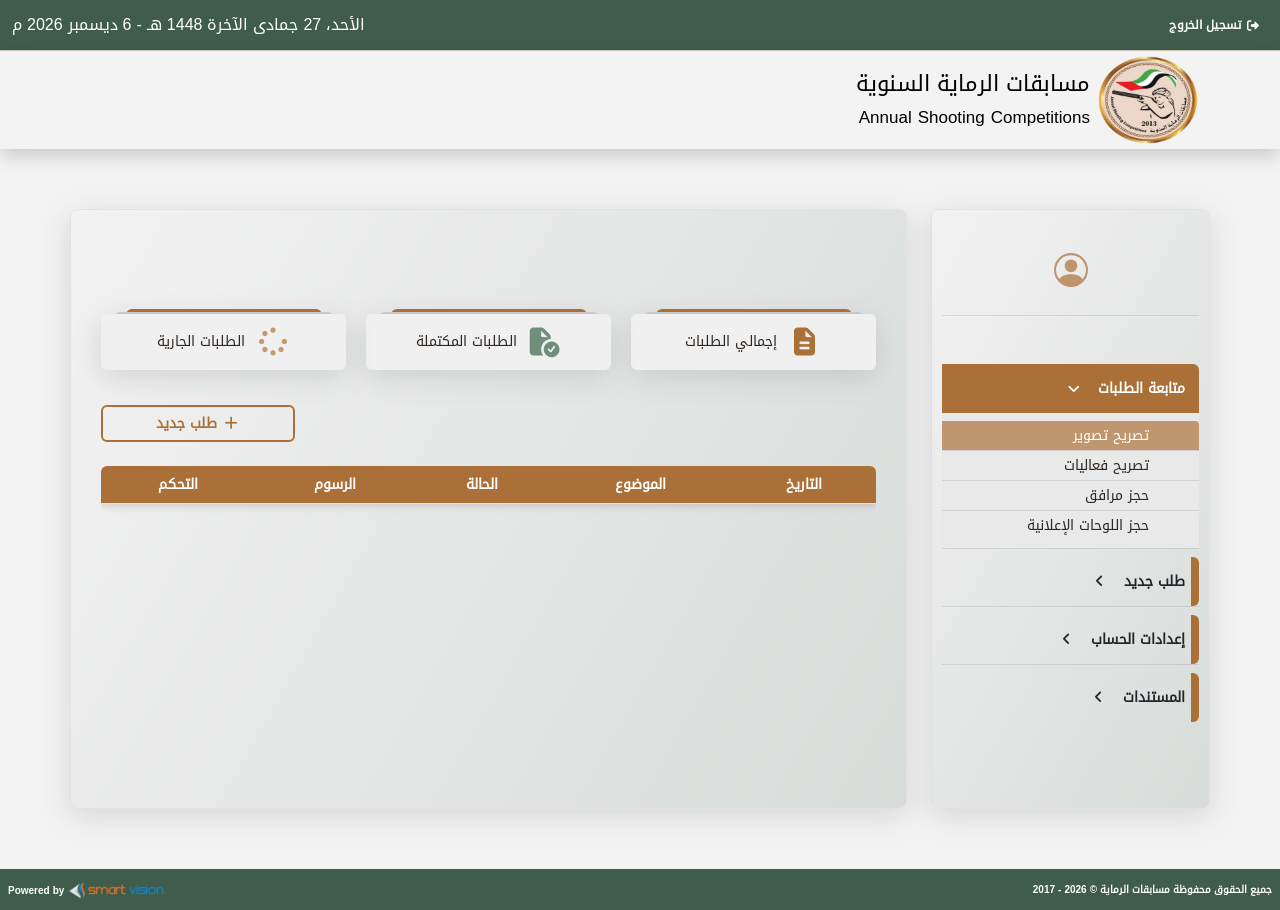
==== dashboard.html @ a2dff38f "Implement Dashboard Layout" ====
<!DOCTYPE html>
<html lang="ar" dir="rtl">
<head>
    <meta charset="UTF-8">
    <meta name="viewport" content="width=device-width, initial-scale=1.0">
    <title>لوحة التحكم</title>
    
    <link rel="icon" href="imgs/logo.webp"/>
    <link rel="stylesheet" href="css/bootstrap.rtl.css"/>
    <link rel="stylesheet" href="css/bootstrap.rtl.min.css"/>
    <link rel="stylesheet" href="css/css/all.min.css"/>
    <link rel="stylesheet" href="css/css/all.css"/>
    <link rel="stylesheet" href="css/dashboard.css"/>
    <link rel="stylesheet" href="css/main.css"/>
</head>
<body>

    <nav class="navbar navbar-expand-md d-none d-lg-block sub-menu position-relative">
        <div class="container-fluid text-center">
            <div class="register logout-btn d-flex justify-content-center align-items-center">
                <button class="btn overflow-hidden d-flex gap-1 align-items-center justify-content-between border-0 mx-auto p-2">
                    <i class="fa-solid fa-right-from-bracket fa-xs text-white"></i>
                    <a href="login.html" class="main-links card-link fw-bold text-white">تسجيل الخروج</a>
                </button>
            </div>
            <p id="date" class="text-white mb-0"></p>
        </div>
    </nav>

    <nav class="navbar login-navbar p-0 middle-menu position-relative">
        <div class="container position-relative">
            <a class="navbar-brand d-flex align-items-center" href="index.html">
                <img src="imgs/logo.webp" alt="شعار مسابقات الرماية السنوية" class="logo"/>
                <p class="mb-0 ps-2">
                    <span class="d-block">مسابقات الرماية السنوية</span>
                    <span>Annual Shooting Competitions</span>
                </p>
            </a>
        </div>
    </nav>

    <nav class="navbar navbar-expand-lg main-menu position-relative d-lg-none">
        <div class="container position-relative">
            <button class="navbar-toggler d-flex border-0" type="button" data-bs-toggle="collapse" data-bs-target="#navbarNavDropdown" aria-controls="navbarNavDropdown" aria-expanded="false" aria-label="Toggle navigation">
                <i class="fa-solid fa-bars-staggered navbar-fa-icon d-lg-none"></i>
                <i class="fa-solid fa-xmark d-lg-none"></i>
            </button>
            <div class="collapse navbar-collapse" id="navbarNavDropdown">
                <ul class="navbar-nav mx-auto align-items-center p-3">
                    <li class="position-relative mb-2 nav-item dropdown shooting-permit-sidebar-tab sidebar-tab active" data-target="tracking">
                        <button class="nav-link fw-bold d-flex align-items-center justify-content-start gap-3 w-100 dropdown-toggle" data-bs-toggle="dropdown" aria-expanded="false" type="button">
                            <span>متابعة الطلبات</span>
                        </button>

                        <ul class="dropdown-menu w-100">
                            <li>
                                <a href="#" class="dropdown-item sidebar-drop-down active" data-type="shooting_permit">
                                    تصريح تصوير
                                </a>
                            </li>
                            <li>
                                <a href="#" class="dropdown-item sidebar-drop-down" data-type="events_permit">
                                    تصريح فعاليات
                                </a>
                            </li>
                            <li>
                                <a href="#" class="dropdown-item sidebar-drop-down" data-type="facility_booking">
                                    حجز مرافق
                                </a>
                            </li>
                            <li>
                                <a href="#" class="dropdown-item sidebar-drop-down" data-type="billboard_booking">
                                    حجز اللوحات الإعلانية
                                </a>
                            </li>
                        </ul>
                    </li>
                    <li class="position-relative mb-2 nav-item dropdown events-permit-sidebar-tab sidebar-tab" data-target="orders">
                        <button class="nav-link fw-bold d-flex align-items-center justify-content-start gap-3 w-100 dropdown-toggle" data-bs-toggle="dropdown" aria-expanded="false" type="button">
                            <span>طلب جديد</span>
                        </button>

                        <ul class="dropdown-menu w-100">
                            <li>
                                <a href="#" class="dropdown-item sidebar-drop-down" data-type="shooting_permit_request">
                                    طلب تصريح تصوير
                                </a>
                            </li>
                            <li>
                                <a href="#" class="dropdown-item sidebar-drop-down" data-type="events_permit_request">
                                    طلب تصريح فعاليات
                                </a>
                            </li>
                            <li>
                                <a href="#" class="dropdown-item sidebar-drop-down" data-type="facility_booking_request">
                                    طلب حجز مرافق
                                </a>
                            </li>
                            <li>
                                <a href="#" class="dropdown-item sidebar-drop-down" data-type="billboard_booking_request">
                                    طلب حجز اللوحات الإعلانية
                                </a>
                            </li>
                        </ul>
                    </li>
                    <li class="position-relative mb-2 nav-item dropdown sidebar-tab" data-target="settings">
                        <button class="nav-link fw-bold d-flex align-items-center justify-content-start gap-3 w-100 dropdown-toggle" data-bs-toggle="dropdown" aria-expanded="false" type="button">
                            <span>إعدادات الحساب</span>
                        </button>
                    </li>
                    <li class="position-relative mb-2 nav-item dropdown sidebar-tab" data-target="documents">
                        <button class="nav-link fw-bold d-flex align-items-center justify-content-start gap-3 w-100 dropdown-toggle" data-bs-toggle="dropdown" aria-expanded="false" type="button">
                            <span>المستندات</span>
                        </button>
                    </li>
                    <hr class="w-100 d-lg-none">
                    <li class="nav-item register-btns-small-screen d-flex d-lg-none">
                        <button class="navbar-logout nav-link btn overflow-hidden d-flex gap-1 align-items-center justify-content-between border-0 mx-auto p-2" type="button">
                            <i class="fa-solid fa-right-from-bracket fa-xs"></i>
                            <a href="login.html" class="main-links card-link fw-bold">تسجيل الخروج</a>
                        </button>
                    </li>
                </ul>
            </div>
        </div>
    </nav>



    <div class="main-container container">

        <aside class="d-none d-lg-block position-relative overflow-hidden">
            <div class="sidebar-head d-flex align-items-center justify-content-center flex-column position-relative">
                <svg xmlns="http://www.w3.org/2000/svg" width="34" height="34" fill="#ab7037b3" class="bi bi-person-circle mb-2" viewBox="0 0 16 16">
                    <path d="M11 6a3 3 0 1 1-6 0 3 3 0 0 1 6 0"/>
                    <path fill-rule="evenodd" d="M0 8a8 8 0 1 1 16 0A8 8 0 0 1 0 8m8-7a7 7 0 0 0-5.468 11.37C3.242 11.226 4.805 10 8 10s4.757 1.225 5.468 2.37A7 7 0 0 0 8 1"/>
                </svg>
                <span class="username fw-bold"></span>
            </div>
            <div class="sidebar-tabs mt-5 position-relative">
                <ul>
                    <!-- <li class="position-relative mb-2 nav-item dropdown">
                        <a href="#" class="position-relative d-flex justify-content-start align-items-center gap-3 w-100 fw-bold active" data-target="tracking">
                        <i class="fa-solid fa-angle-left position-relative"></i><span class="position-relative">متابعة الطلبات</span></a>
                            <ul class="dropdown-menu">
                                <li><a class="dropdown-item" href="#">Action</a></li>
                                <li><a class="dropdown-item" href="#">Another action</a></li>
                                <li><hr class="dropdown-divider"></li>
                                <li><a class="dropdown-item" href="#">Something else here</a></li>
                            </ul>
                    </li> -->


                    <li class="position-relative mb-2 nav-item dropdown shooting-permit-sidebar-tab sidebar-tab active" data-target="tracking">
                        <button class="nav-link fw-bold d-flex align-items-center justify-content-start gap-3 w-100 dropdown-toggle" data-bs-toggle="dropdown" aria-expanded="false" type="button">
                            <span>متابعة الطلبات</span>
                            <i class="fa-solid fa-angle-left position-relative"></i>
                        </button>

                        <ul class="dropdown-menu w-100">
                            <li>
                                <a href="#" class="dropdown-item sidebar-drop-down active" data-type="shooting_permit">
                                    تصريح تصوير
                                </a>
                            </li>
                            <li>
                                <a href="#" class="dropdown-item sidebar-drop-down" data-type="events_permit">
                                    تصريح فعاليات
                                </a>
                            </li>
                            <li>
                                <a href="#" class="dropdown-item sidebar-drop-down" data-type="facility_booking">
                                    حجز مرافق
                                </a>
                            </li>
                            <li>
                                <a href="#" class="dropdown-item sidebar-drop-down" data-type="billboard_booking">
                                    حجز اللوحات الإعلانية
                                </a>
                            </li>
                        </ul>
                    </li>
                    <li class="position-relative mb-2 nav-item dropdown events-permit-sidebar-tab sidebar-tab" data-target="orders">
                        <button class="nav-link fw-bold d-flex align-items-center justify-content-start gap-3 w-100 dropdown-toggle" data-bs-toggle="dropdown" aria-expanded="false" type="button">
                            <span>طلب جديد</span>
                            <i class="fa-solid fa-angle-left position-relative"></i>
                        </button>
                        <ul class="dropdown-menu w-100">
                            <li>
                                <a href="#" class="dropdown-item sidebar-drop-down" data-type="shooting_permit_request">
                                    طلب تصريح تصوير
                                </a>
                            </li>
                            <li>
                                <a href="#" class="dropdown-item sidebar-drop-down" data-type="events_permit_request">
                                    طلب تصريح فعاليات
                                </a>
                            </li>
                            <li>
                                <a href="#" class="dropdown-item sidebar-drop-down" data-type="facility_booking_request">
                                    طلب حجز مرافق
                                </a>
                            </li>
                            <li>
                                <a href="#" class="dropdown-item sidebar-drop-down" data-type="billboard_booking_request">
                                    طلب حجز اللوحات الإعلانية
                                </a>
                            </li>
                        </ul>
                    </li>
                    <li class="position-relative mb-2 nav-item dropdown sidebar-tab" data-target="settings">
                        <button class="nav-link fw-bold d-flex align-items-center justify-content-start gap-3 w-100 dropdown-toggle" data-bs-toggle="dropdown" aria-expanded="false" type="button">
                            <span>إعدادات الحساب</span>
                            <i class="fa-solid fa-angle-left position-relative"></i>
                        </button>

                    </li>
                    <li class="position-relative mb-2 nav-item dropdown sidebar-tab" data-target="documents">
                        <button class="nav-link fw-bold d-flex align-items-center justify-content-start gap-3 w-100 dropdown-toggle" data-bs-toggle="dropdown" aria-expanded="false" type="button">
                            <span>المستندات</span>
                            <i class="fa-solid fa-angle-left position-relative"></i>
                        </button>
                    </li>

                    <!-- <li class="position-relative mb-2 "><a href="#" class="position-relative d-flex justify-content-start align-items-center gap-3 w-100 fw-bold" data-target="orders">
                        <i class="fa-solid fa-angle-left position-relative"></i><span class="position-relative">طلب تصاريح وحجوزات</span></a></li>
                    <li class="position-relative mb-2"><a href="#" class="position-relative d-flex justify-content-start align-items-center gap-3 w-100 fw-bold" data-target="settings">
                        <i class="fa-solid fa-angle-left position-relative"></i><span class="position-relative">إعدادات الحساب</span></a></li>
                    <li class="position-relative"><a href="#" class="position-relative d-flex justify-content-start align-items-center gap-3 w-100 fw-bold" data-target="documents">
                        <i class="fa-solid fa-angle-left position-relative"></i><span class="position-relative">المستندات</span></a></li> -->
                </ul>
            </div>
        </aside>



        <main class="overflow-hidden position-relative overflow-hidden">

            <section id="tracking" class="tracking position-relative my-4">
                <h3 class="section-heading fw-bold text-center position-relative"><span class="table-header"></span></h3>
                <div class="cards">
                    <div class="cards-container">
                        <div class="card border-0">
                            <div class="content">
                                <i class="fa-solid fa-file-lines fa-2x"></i>
                                <div>
                                    <p class="para mb-0">إجمالي الطلبات</p>
                                    <span id="totalOrders" class="fw-bold"></span>
                                </div>
                            </div>
                        </div>
                        <div class="card border-0">
                            <div class="content">
                                <i class="fa-solid fa-file-circle-check fa-2x"></i>
                                <div>
                                    <p class="para mb-0">الطلبات المكتملة</p>
                                    <span id="completedOrders" class="fw-bold"></span>
                                </div>
                            </div>
                        </div>
                        <div class="card border-0">
                            <div class="content">
                                <i class="fa-solid fa-spinner fa-spin fa-2x"></i>
                                <div>
                                    <p class="para mb-0">الطلبات الجارية</p>
                                    <span id="inProgressOrders" class="fw-bold"></span>
                                </div>
                            </div>
                        </div>
                    </div>
                </div>

                <div id="tables-container" class="tables">
                    <button type="button" class="btn main-btn new-order-btn submit-btn d-block ms-auto mb-4 fw-bold overflow-hidden w-50">
                        <i class="fa-solid fa-plus"></i>
                        <span>طلب جديد</span>
                    </button>
                    <div class="table-container table-responsive">
                        <table class="table table-hover text-center">
                            <thead>
                                <tr>
                                    <th scope="col">التاريخ</th>
                                    <th scope="col">الموضوع</th>
                                    <th scope="col">الحالة</th>
                                    <th scope="col">الرسوم</th>
                                    <th scope="col">التحكم</th>
                                </tr>
                            </thead>
                            <tbody id="ordersTbody"></tbody>
                        </table>
                    </div>
                </div> 
                <div id="no-orders-container" class="text-center d-none">
                    <span class="d-block mb-4 fs-3 fw-bold">لا توجد طلبات!</span>
                    <button type="button" class="btn main-btn new-order-btn submit-btn d-block mx-auto mb-3 fw-bold overflow-hidden">
                        <i class="fa-solid fa-plus"></i>
                        <span>طلب جديد</span>
                    </button>
                </div>

            </section>

            <section id="orders" class="orders d-none position-relative my-4">
                <div id="forms" class="forms">
                    <form id="shooting_permit_request" class="shooting-permit-form">
                        <h3 class="section-heading fw-bold text-center mb-3"><span >طلب تصريح تصوير</span></h3>
                        <div class="position-relative">
                            <label for="subject" class="form-label input-label d-block text-start">الموضوع</label>
                            <input type="text" class="form-control text-start" id="subject" placeholder="تصوير فيلم وثائقي" required minlength="2">
                            <i class="fa-solid fa-pen-to-square"></i>
                        </div>
                        <div class="my-4 d-flex justify-content-start flex-column flex-md-row wrap">
                            <span class="input-label mt-1">نوع التصوير:</span>
                            <div class="div-inputs-gap d-flex justify-content-evenly flex-column flex-md-row wrap ms-4">                
                                <div class="form-check d-flex align-items-center gap-1">
                                    <input class="form-check-input" type="radio" name="radioDefault" id="government" checked>
                                    <label class="form-check-label input-label" for="government">أرضي</label>
                                </div>
                                <div class="form-check d-flex align-items-center gap-1">
                                    <input class="form-check-input" type="radio" name="radioDefault" id="non-profit">
                                    <label class="form-check-label input-label" for="non-profit">بحري</label>
                                </div>
                                <div class="form-check d-flex align-items-center gap-1">
                                    <input class="form-check-input" type="radio" name="radioDefault" id="private">
                                    <label class="form-check-label input-label" for="private">جوي</label>
                                </div>
                                <div class="form-check d-flex align-items-center gap-1">
                                    <input class="form-check-input" type="radio" name="radioDefault" id="individual">
                                    <label class="form-check-label input-label" for="individual">أرضي جوي</label>
                                </div>
                            </div>
                        </div>
                        <div class="d-flex justify-content-center align-items-center flex-column flex-md-row div-inputs-gap mb-3"> 
                            <div class="position-relative w-100 mb-1">
                                <label for="location" class="form-label input-label d-block text-start">موقع المنطقة</label>
                                <input id="location" type="text" class="form-control text-start" placeholder="اكتب الموقع بالتفصيل" required minlength="2">
                                <i class="fa-solid fa-location-dot"></i>
                            </div>
                            <div class="position-relative w-100 mb-1">
                                <label for="company-name" class="form-label input-label d-block text-start">لصالح شركة</label>
                                <input id="company-name" type="text" class="form-control text-start" placeholder="اسم الشركة" required minlength="2">
                                <i class="fa-solid fa-building"></i>
                            </div>
                        </div>
                        <div class="d-flex justify-content-center align-items-center flex-column flex-md-row div-inputs-gap mb-3"> 
                            <div class="position-relative w-100 mb-1">
                                <label for="start-shooting-date" class="form-label input-label d-block text-start">تاريخ بداية التصوير</label>
                                <input id="start-shooting-date" type="date" class="form-control text-start" required onfocus="this.showPicker()">
                                <i class="fa-solid fa-calendar-days"></i>
                            </div>
                            <div class="position-relative w-100 mb-1">
                                <label for="end-shooting-date" class="form-label input-label d-block text-start">تاريخ نهاية التصوير</label>
                                <input id="end-shooting-date" type="date" class="form-control text-start" required onfocus="this.showPicker()">
                                <i class="fa-solid fa-calendar-days"></i>
                            </div>
                        </div>
                        <div class="position-relative mb-3">
                            <label for="duration" class="form-label input-label d-block text-start">فترة التصوير</label>
                            <input type="number" class="form-control text-start" id="duration" placeholder="مثال : 8" required min="1">
                            <i class="fa-solid fa-hourglass-half"></i>
                        </div>
                        <div class="mb-2 d-flex justify-content-center align-items-center flex-column flex-md-row div-inputs-gap mb-3"> 
                            <div class="position-relative w-100 mb-1">
                                <label for="start-shooting-time" class="form-label input-label d-block text-start">وقت بدء التصوير</label>
                                <input id="start-shooting-time" type="time" class="form-control text-start" required onfocus="this.showPicker()">
                                <i class="fa-regular fa-clock"></i>
                            </div>
                            <div class="position-relative w-100 mb-1">
                                <label for="end-shooting-time" class="form-label input-label d-block text-start">وقت نهاية التصوير</label>
                                <input id="end-shooting-time" type="time" class="form-control text-start" required onfocus="this.showPicker()">
                                <i class="fa-regular fa-clock"></i>
                            </div>
                        </div>
                        <span class="d-block mb-1 text-decoration-underline fw-bold text-center">المرفقات</span>
                        <span class="docs-requirements d-block text-center mb-4 fw-bold">* JPG، PNG، PDF، DOC | الحد الأقصى: 2 م.ب</span>
                        <div class="d-flex justify-content-center align-items-center flex-column flex-md-row div-inputs-gap mb-3"> 
                            <div class="position-relative w-100 overflow-hidden mb-1">
                                <label class="form-label input-label d-block text-start">جواز السفر الخاص بالفريق</label>
                                <label for="team-passports" class="files-input custom-file-input position-relative">
                                    <i class="fa-solid fa-paperclip"></i>
                                    <span class="file-text">اختر الملفات</span>
                                </label>
                                <input type="file" id="team-passports" hidden required>
                            </div>
                            <div class="position-relative w-100 overflow-hidden mb-1">
                                <label class="form-label input-label d-block text-start">هويات الفريق</label>
                                <label for="team-ids" class="files-input custom-file-input position-relative">
                                    <i class="fa-solid fa-paperclip"></i>
                                   <span class="file-text">اختر الملفات</span>
                                </label>
                                <input type="file" id="team-ids" hidden required>
                            </div>
                        </div>
                        <div class="d-flex justify-content-center align-items-center flex-column flex-md-row div-inputs-gap mb-3"> 
                            <div class="position-relative w-100 overflow-hidden mb-1">
                                <label class="form-label input-label d-block text-start">رسالة تفاصيل التصوير</label>
                                <label for="shooting-details-message" class="files-input custom-file-input position-relative">
                                    <i class="fa-solid fa-paperclip"></i>
                                    <span class="file-text">اختر الملفات</span>
                                </label>
                                <input type="file" id="shooting-details-message" hidden required>
                            </div>
                            <div class="position-relative w-100 overflow-hidden mb-1">
                                <label class="form-label input-label d-block text-start">الرخصة التجارية</label>
                                <label for="commercial-license" class="files-input custom-file-input position-relative">
                                    <i class="fa-solid fa-paperclip"></i>
                                   <span class="file-text">اختر الملفات</span>
                                </label>
                                <input type="file" id="commercial-license" hidden required>
                            </div>
                        </div>
                        <div class="d-flex justify-content-center align-items-center flex-column flex-md-row div-inputs-gap mb-3"> 
                            <div class="position-relative w-100 overflow-hidden mb-1">
                                <label class="form-label input-label d-block text-start">ملف التعرف</label>
                                <label for="id-document" class="files-input custom-file-input position-relative">
                                    <i class="fa-solid fa-paperclip"></i>
                                    <span class="file-text">اختر الملفات</span>
                                </label>
                                <input type="file" id="id-document" hidden required>
                            </div>
                            <div class="position-relative w-100 overflow-hidden mb-1">
                                <label class="form-label input-label d-block text-start">تأشيرة دخول الدولة فى حالة الطاقم من الخارج</label>
                                <label for="entry-visa" class="files-input custom-file-input position-relative">
                                    <i class="fa-solid fa-paperclip"></i>
                                   <span class="file-text">اختر الملفات</span>
                                </label>
                                <input type="file" id="entry-visa" hidden required>
                            </div>
                        </div>
                        <span class="docs-requirements d-block text-center mb-4 fw-bold">* جميع الوثائق المرفقة يجب أن تكون سارية</span>
                        <div class="checkbox-form d-flex justify-content-end flex-column flex-md-row">
                            <div class="form-check d-flex align-items-center gap-2">
                                <input class="form-check-input" type="checkbox" value="terms-and-conditions" id="checkDefault" required>
                                <label class="form-check-label input-label" for="checkDefault">
                                    الشروط والأحكام
                                </label>
                            </div>
                            <div class="form-check d-flex align-items-center gap-2">
                                <input class="form-check-input" type="checkbox" value="disabilities" id="checkChecked">
                                <label class="form-check-label input-label" for="checkChecked">
                                    أصحاب الهمم
                                </label>
                            </div>
                        </div>
                        <button type="submit" class="btn main-btn submit-btn d-block mx-auto fw-bold overflow-hidden mt-4 position-relative w-100">
                            <i class="fa-solid fa-floppy-disk fa-lg position-relative top-0 start-0"></i>
                            <span>حفظ</span>
                        </button>
                    </form>

                    <form id="events_permit_request" class="d-none events_permit">
                        <h3 class="section-heading fw-bold text-center mb-3"><span >طلب تصريح فعالية</span></h3>
                        <div class="position-relative w-100 mb-3">
                            <label for="company-name-events-permit" class="form-label input-label d-block text-start">لصالح شركة</label>
                            <input id="company-name-events-permit" type="text" class="form-control text-start" placeholder="اسم الشركة" required minlength="2">
                            <i class="fa-solid fa-building"></i>
                        </div>
                        <div class="d-flex justify-content-center align-items-center flex-column flex-md-row div-inputs-gap mb-3"> 
                            <div class="position-relative w-100 mb-1">
                                <label for="location-events-permit" class="form-label input-label d-block text-start">عنوان الفعالية</label>
                                <input id="location-events-permit" type="text" class="form-control text-start" placeholder="أدخل عنوان الفعالية" required minlength="2">
                                <i class="fa-solid fa-pen-to-square"></i>
                            </div>
                            <div class="position-relative w-100 mb-1">
                                <label for="event-type-events-permit" class="form-label input-label d-block text-start">نوع الفعالية</label>
                                <input id="event-type-events-permit" type="text" class="form-control text-start" placeholder="مثال: مؤتمر – ورشة عمل" required minlength="2">
                                <i class="fa-solid fa-pen-to-square"></i>
                            </div>
                            <div class="position-relative w-100 mb-1">
                                <label for="attendants-num-events-permit" class="form-label input-label d-block text-start">عدد الحضور</label>
                                <input id="attendants-num-events-permit" type="number" class="form-control text-start" placeholder="عدد الحضور المتوقع" required min="1">
                                <i class="fa-solid fa-user-group"></i>
                            </div>
                        </div>
                        <div class="d-flex justify-content-center align-items-center flex-column flex-md-row div-inputs-gap mb-3"> 
                            <div class="position-relative w-100 mb-1">
                                <label for="event-permit-date" class="form-label input-label d-block text-start">تاريخ الفعالية</label>
                                <input id="event-permit-date" type="date" class="form-control text-start" required onfocus="this.showPicker()">
                                <i class="fa-solid fa-calendar-days"></i>
                            </div>
                            <div class="position-relative w-100 mb-1">
                                <label for="start-event-time-events-permit" class="form-label input-label d-block text-start">وقت بدء الفعالية</label>
                                <input id="start-event-time-events-permit" type="time" class="form-control text-start" required onfocus="this.showPicker()">
                                <i class="fa-regular fa-clock"></i>
                            </div>
                            <div class="position-relative w-100 mb-1">
                                <label for="end-event-time-events-permit" class="form-label input-label d-block text-start">وقت نهاية الفعالية</label>
                                <input id="end-event-time-events-permit" type="time" class="form-control text-start" required onfocus="this.showPicker()">
                                <i class="fa-regular fa-clock"></i>
                            </div>
                        </div>
                        <span class="d-block mb-1 text-decoration-underline fw-bold text-center">المرفقات</span>
                        <span class="docs-requirements d-block text-center mb-4 fw-bold">* JPG، PNG، PDF، DOC | الحد الأقصى: 2 م.ب</span>
                        <div class="d-flex justify-content-center align-items-center flex-column flex-md-row div-inputs-gap mb-3"> 
                            <div class="position-relative w-100 overflow-hidden mb-1">
                                <label class="form-label input-label d-block text-start">جواز السفر</label>
                                <label for="passports-events-permit" class="files-input custom-file-input position-relative">
                                    <i class="fa-solid fa-paperclip"></i>
                                    <span class="file-text">اختر الملفات</span>
                                </label>
                                <input type="file" id="passports-events-permit" hidden required>
                            </div>
                            <div class="position-relative w-100 overflow-hidden mb-1">
                                <label class="form-label input-label d-block text-start">هويات المشتركين</label>
                                <label for="candidates-ids-events-permit" class="files-input custom-file-input position-relative">
                                    <i class="fa-solid fa-paperclip"></i>
                                   <span class="file-text">اختر الملفات</span>
                                </label>
                                <input type="file" id="candidates-ids-events-permit" hidden required>
                            </div>
                        </div>
                        <div class="d-flex justify-content-center align-items-center flex-column flex-md-row div-inputs-gap mb-3"> 
                            <div class="position-relative w-100 overflow-hidden mb-1">
                                <label class="form-label input-label d-block text-start">رسالة تفاصيل الفعالية</label>
                                <label for="event-details-message-events-permit" class="files-input custom-file-input position-relative">
                                    <i class="fa-solid fa-paperclip"></i>
                                    <span class="file-text">اختر الملفات</span>
                                </label>
                                <input type="file" id="event-details-message-events-permit" hidden required>
                            </div>
                            <div class="position-relative w-100 overflow-hidden mb-1">
                                <label class="form-label input-label d-block text-start">الرخصة التجارية</label>
                                <label for="commercial-license-events-permit" class="files-input custom-file-input position-relative">
                                    <i class="fa-solid fa-paperclip"></i>
                                   <span class="file-text">اختر الملفات</span>
                                </label>
                                <input type="file" id="commercial-license-events-permit" hidden required>
                            </div>
                        </div>
                        <div class="d-flex justify-content-center align-items-center flex-column flex-md-row div-inputs-gap mb-3"> 
                            <div class="position-relative w-100 overflow-hidden mb-1">
                                <label class="form-label input-label d-block text-start">احتياجات الجهة (إن وجد)</label>
                                <label for="entity-requirements" class="files-input custom-file-input position-relative">
                                    <i class="fa-solid fa-paperclip"></i>
                                    <span class="file-text">اختر الملفات</span>
                                </label>
                                <input type="file" id="entity-requirements" hidden>
                            </div>
                            <div class="position-relative w-100 overflow-hidden mb-1">
                                <label class="form-label input-label d-block text-start">عدم الممانعة من الفندق</label>
                                <label for="hotel-approval" class="files-input custom-file-input position-relative">
                                    <i class="fa-solid fa-paperclip"></i>
                                   <span class="file-text">اختر الملفات</span>
                                </label>
                                <input type="file" id="hotel-approval" hidden required>
                            </div>
                        </div>
                        <span class="docs-requirements d-block text-center mb-4 fw-bold">* جميع الوثائق المرفقة يجب أن تكون سارية</span>
                        <div class="checkbox-form d-flex justify-content-end flex-column flex-md-row">
                            <div class="form-check d-flex align-items-center gap-2">
                                <input class="form-check-input" type="checkbox" value="terms-and-conditions" id="checkDefault" required>
                                <label class="form-check-label input-label" for="checkDefault">
                                    الشروط والأحكام
                                </label>
                            </div>
                            <div class="form-check d-flex align-items-center gap-2">
                                <input class="form-check-input" type="checkbox" value="disabilities" id="checkChecked">
                                <label class="form-check-label input-label" for="checkChecked">
                                    أصحاب الهمم
                                </label>
                            </div>
                        </div>
                        <button type="submit" class="btn main-btn submit-btn d-block mx-auto fw-bold overflow-hidden mt-4 position-relative w-100">
                            <i class="fa-solid fa-floppy-disk fa-lg position-relative top-0 start-0"></i>
                            <span>حفظ</span>
                        </button>
                    </form>

                    <form id="facility_booking_request" class="d-none facility-booking">
                        <h3 class="section-heading fw-bold text-center mb-3"><span >طلب حجز مرافق</span></h3>
                        <div class="d-flex justify-content-center align-items-center flex-column flex-md-row div-inputs-gap mb-3"> 
                            <div class="position-relative w-100 mb-1">
                                <label for="location-facility-booking" class="form-label input-label d-block text-start">عنوان الفعالية</label>
                                <input id="location-facility-booking" type="text" class="form-control text-start" placeholder="أدخل عنوان الفعالية" required minlength="2">
                                <i class="fa-solid fa-pen-to-square"></i>
                            </div>
                            <div class="position-relative w-100 mb-1">
                                <label for="event-type-facility-booking" class="form-label input-label d-block text-start">نوع الفعالية</label>
                                <input id="event-type-facility-booking" type="text" class="form-control text-start" placeholder="مثال: مؤتمر – ورشة عمل" required minlength="2">
                                <i class="fa-solid fa-pen-to-square"></i>
                            </div>
                            <div class="position-relative w-100 mb-1">
                                <label for="attendants-nums-facility-booking" class="form-label input-label d-block text-start">عدد الحضور</label>
                                <input id="attendants-nums-facility-booking" type="number" class="form-control text-start" placeholder="عدد الحضور المتوقع" required min="1">
                                <i class="fa-solid fa-user-group"></i>
                            </div>
                        </div>
                        <div class="d-flex justify-content-center align-items-center flex-column flex-md-row div-inputs-gap mb-3"> 
                            <div class="position-relative w-100 mb-1">
                                <label for="facility-booking-date" class="form-label input-label d-block text-start">تاريخ الفعالية</label>
                                <input id="facility-booking-date" type="date" class="form-control text-start" required onfocus="this.showPicker()">
                                <i class="fa-solid fa-calendar-days"></i>
                            </div>
                            <div class="position-relative w-100 mb-1">
                                <label for="start-booking-time-facility-booking" class="form-label input-label d-block text-start">وقت بدء الفعالية</label>
                                <input id="start-booking-time-facility-booking" type="time" class="form-control text-start" required onfocus="this.showPicker()">
                                <i class="fa-regular fa-clock"></i>
                            </div>
                            <div class="position-relative w-100 mb-1">
                                <label for="end-booking-time-facility-booking" class="form-label input-label d-block text-start">وقت نهاية الفعالية</label>
                                <input id="end-booking-time-facility-booking" type="time" class="form-control text-start" required onfocus="this.showPicker()">
                                <i class="fa-regular fa-clock"></i>
                            </div>
                        </div>
                        <span class="d-block mb-1 text-decoration-underline fw-bold text-center">المرفقات</span>
                        <span class="docs-requirements d-block text-center mb-4 fw-bold">* JPG، PNG، PDF، DOC | الحد الأقصى: 2 م.ب</span>
                        <div class="d-flex justify-content-center align-items-center flex-column flex-md-row div-inputs-gap mb-3"> 
                            <div class="position-relative w-100 overflow-hidden mb-1">
                                <label class="form-label input-label d-block text-start">جواز السفر</label>
                                <label for="passports-facility-booking" class="files-input custom-file-input position-relative">
                                    <i class="fa-solid fa-paperclip"></i>
                                    <span class="file-text">اختر الملفات</span>
                                </label>
                                <input type="file" id="passports-facility-booking" hidden required>
                            </div>
                            <div class="position-relative w-100 overflow-hidden mb-1">
                                <label class="form-label input-label d-block text-start">هويات المشتركين</label>
                                <label for="candidates-ids" class="files-input custom-file-input position-relative">
                                    <i class="fa-solid fa-paperclip"></i>
                                   <span class="file-text">اختر الملفات</span>
                                </label>
                                <input type="file" id="candidates-ids" hidden required>
                            </div>
                        </div>
                        <div class="d-flex justify-content-center align-items-center flex-column flex-md-row div-inputs-gap mb-3"> 
                            <div class="position-relative w-100 overflow-hidden mb-1">
                                <label class="form-label input-label d-block text-start">رسالة تفاصيل الفعالية</label>
                                <label for="event-details-message-facility-booking" class="files-input custom-file-input position-relative">
                                    <i class="fa-solid fa-paperclip"></i>
                                    <span class="file-text">اختر الملفات</span>
                                </label>
                                <input type="file" id="event-details-message-facility-booking" hidden required>
                            </div>
                            <div class="position-relative w-100 overflow-hidden mb-1">
                                <label class="form-label input-label d-block text-start">الرخصة التجارية</label>
                                <label for="commercial-license-facility-booking" class="files-input custom-file-input position-relative">
                                    <i class="fa-solid fa-paperclip"></i>
                                   <span class="file-text">اختر الملفات</span>
                                </label>
                                <input type="file" id="commercial-license-facility-booking" hidden required>
                            </div>
                        </div>
                        <div class="position-relative overflow-hidden mb-3">
                            <label class="form-label input-label d-block text-start">احتياجات الجهة (إن وجد)</label>
                            <label for="entity-requirements-facility-booking" class="files-input custom-file-input position-relative">
                                <i class="fa-solid fa-paperclip"></i>
                                <span class="file-text">اختر الملفات</span>
                            </label>
                            <input type="file" id="entity-requirements-facility-booking" hidden>
                        </div>
                        <span class="docs-requirements d-block text-center mb-4 fw-bold">* جميع الوثائق المرفقة يجب أن تكون سارية</span>
                        <div class="checkbox-form d-flex justify-content-end flex-column flex-md-row">
                            <div class="form-check d-flex align-items-center gap-2">
                                <input class="form-check-input" type="checkbox" value="terms-and-conditions" id="checkDefault" required>
                                <label class="form-check-label input-label" for="checkDefault">
                                    الشروط والأحكام
                                </label>
                            </div>
                            <div class="form-check d-flex align-items-center gap-2">
                                <input class="form-check-input" type="checkbox" value="disabilities" id="checkChecked">
                                <label class="form-check-label input-label" for="checkChecked">
                                    أصحاب الهمم
                                </label>
                            </div>
                        </div>
                        <button type="submit" class="btn main-btn submit-btn d-block mx-auto fw-bold overflow-hidden mt-4 position-relative w-100">
                            <i class="fa-solid fa-floppy-disk fa-lg position-relative top-0 start-0"></i>
                            <span>حفظ</span>
                        </button>
                    </form>

                    <form id="billboard_booking_request" class="d-none billboard_booking">
                        <h3 class="section-heading fw-bold text-center mb-3"><span >طلب حجز اللوحات الإعلانية</span></h3>
                        <span class="billboard_booking_note d-block fw-bold p-2 mb-3">* قياس اللوحات الاعلانية الحالية = 8×4 متر مربع</span>
                        <div class="position-relative w-100 mb-3">
                            <label for="ad-type" class="form-label input-label d-block text-start">اختر نوع اللوحة</label>
                            <select class="form-select" aria-label="Default select example" id="ad-type">
                                <option selected>نوع اللوحة</option>
                                <option value="بجانب فندق شاطيء الفجيرة">بجانب فندق شاطيء الفجيرة</option>
                                <option value="مقابل السنشري مول">مقابل السنشري مول</option>
                                <option value="مسافي الفجيرة">مسافي الفجيرة</option>
                                <option value="مقابل القيادة العامة لشرطة الفجيرة القديمة">مقابل القيادة العامة لشرطة الفجيرة القديمة</option>
                            </select>
                            <i class="fa-solid fa-sign-hanging"></i>
                        </div>
                        <div class="d-flex justify-content-center align-items-center flex-column flex-md-row div-inputs-gap mb-3"> 
                            <div class="position-relative w-100 mb-1">
                                <label for="start-date-billboard-booking" class="form-label input-label d-block text-start">تاريخ البدء</label>
                                <input id="start-date-billboard-booking" type="date" class="form-control text-start" required onfocus="this.showPicker()">
                                <i class="fa-solid fa-calendar-days"></i>
                            </div>
                            <div class="position-relative w-100 mb-1">
                                <label for="end-date-billboard-booking" class="form-label input-label d-block text-start">تاريخ الانتهاء</label>
                                <input id="end-date-billboard-booking" type="date" class="form-control text-start" required onfocus="this.showPicker()">
                                <i class="fa-solid fa-calendar-days"></i>
                            </div>
                            <div class="position-relative w-100 mb-1">
                                <label for="duration-billboard-booking" class="form-label input-label d-block text-start">مدة الإنجاز</label>
                                <input type="number" class="form-control text-start" id="duration-billboard-booking" placeholder="مثال : 8" required min="1">
                                <i class="fa-solid fa-hourglass-half"></i>
                            </div>
                        </div>
                        <span class="d-block mb-1 text-decoration-underline fw-bold text-center">المرفقات</span>
                        <span class="docs-requirements d-block text-center mb-4 fw-bold">* JPG، PNG، PDF، DOC | الحد الأقصى: 2 م.ب</span>
                        <div class="d-flex justify-content-center align-items-center flex-column flex-md-row div-inputs-gap mb-3"> 
                            <div class="position-relative w-100 overflow-hidden mb-1">
                                <label class="form-label input-label d-block text-start">جواز السفر</label>
                                <label for="passports-billboard-booking" class="files-input custom-file-input position-relative">
                                    <i class="fa-solid fa-paperclip"></i>
                                    <span class="file-text">اختر الملفات</span>
                                </label>
                                <input type="file" id="passports-billboard-booking" hidden required>
                            </div>
                            <div class="position-relative w-100 overflow-hidden mb-1">
                                <label class="form-label input-label d-block text-start">الهوية</label>
                                <label for="user-id" class="files-input custom-file-input position-relative">
                                    <i class="fa-solid fa-paperclip"></i>
                                   <span class="file-text">اختر الملفات</span>
                                </label>
                                <input type="file" id="user-id" hidden required>
                            </div>
                        </div>
                        <div class="d-flex justify-content-center align-items-center flex-column flex-md-row div-inputs-gap mb-3"> 
                            <div class="position-relative w-100 overflow-hidden mb-1">
                                <label class="form-label input-label d-block text-start">الكتاب الرسمي</label>
                                <label for="official-doc" class="files-input custom-file-input position-relative">
                                    <i class="fa-solid fa-paperclip"></i>
                                    <span class="file-text">اختر الملفات</span>
                                </label>
                                <input type="file" id="official-doc" hidden required>
                            </div>
                            <div class="position-relative w-100 overflow-hidden mb-1">
                                <label class="form-label input-label d-block text-start">الرخصة التجارية</label>
                                <label for="commercial-license-billboard-booking" class="files-input custom-file-input position-relative">
                                    <i class="fa-solid fa-paperclip"></i>
                                   <span class="file-text">اختر الملفات</span>
                                </label>
                                <input type="file" id="commercial-license-billboard-booking" hidden required>
                            </div>
                        </div>
                        <span class="docs-requirements d-block text-center mb-4 fw-bold">* جميع الوثائق المرفقة يجب أن تكون سارية</span>
                        <div class="checkbox-form d-flex justify-content-end flex-column flex-md-row">
                            <div class="form-check d-flex align-items-center gap-2">
                                <input class="form-check-input" type="checkbox" value="terms-and-conditions" id="checkDefault" required>
                                <label class="form-check-label input-label" for="checkDefault">
                                    الشروط والأحكام
                                </label>
                            </div>
                        </div>
                        <button type="submit" class="btn main-btn submit-btn d-block mx-auto fw-bold overflow-hidden mt-4 position-relative w-100">
                            <i class="fa-solid fa-floppy-disk fa-lg position-relative top-0 start-0"></i>
                            <span>حفظ</span>
                        </button>
                    </form>
                </div>
            </section>

            <section id="settings" class="d-none position-relative my-4">
                <h3 class="section-heading fw-bold text-center mb-3"><span>بياناتي</span></h3>
                <form class="left-side text-center">
                    <div class="entity mb-4">
                        <span class="d-block mb-3 text-decoration-underline fw-bold">الجهة</span>
                        <div class="radio-btns-dashboard d-flex justify-content-start gap-2 flex-column flex-md-row wrap mb-3">
                            <div class="form-check d-flex justify-content-center align-items-center gap-1">
                                <input class="form-check-input" type="radio" name="radioDefault" id="government-dashboard" checked>
                                <label class="form-check-label" for="government-dashboard">حكومي</label>
                            </div>
                            <div class="form-check d-flex justify-content-center align-items-center gap-1">
                                <input class="form-check-input" type="radio" name="radioDefault" id="non-profit-dashboard">
                                <label class="form-check-label" for="non-profit-dashboard">جمعيات</label>
                            </div>
                            <div class="form-check d-flex justify-content-center align-items-center gap-1">
                                <input class="form-check-input" type="radio" name="radioDefault" id="private-dashboard">
                                <label class="form-check-label" for="private-dashboard">مؤسسات خاصة</label>
                            </div>
                            <div class="form-check d-flex justify-content-center align-items-center gap-1">
                                <input class="form-check-input" type="radio" name="radioDefault" id="individual-dashboard">
                                <label class="form-check-label" for="individual-dashboard">فردي</label>
                            </div>
                        </div>
                        <div class="d-flex justify-content-center align-items-center flex-column flex-lg-row gap-2">
                            <div class="position-relative w-100 mb-2">
                                <label for="entity-name" class="form-label d-block text-start">اسم الجهة</label>
                                <input type="text" class="form-control text-start" id="entity-name" placeholder="جمعية...." required>
                                <svg width="16" height="16" viewBox="0 0 384 512" xmlns="http://www.w3.org/2000/svg" aria-hidden="true" class="input-icon position-absolute">
                                    <path fill="#c19870"
                                    d="M48 0C21.5 0 0 21.5 0 48V464c0 26.5 21.5 48 48 48H336c26.5 0 48-21.5 48-48V48c0-26.5-21.5-48-48-48H48zm48 96h48v48H96V96zm0 96h48v48H96v-48zm0 96h48v48H96v-48zm96-192h48v48h-48V96zm0 96h48v48h-48v-48zm0 96h48v48h-48v-48zm96-192h48v48h-48V96zm0 96h48v48h-48v-48zm0 96h48v48h-48v-48z"/>
                                </svg>
                            </div>
                            <div class="position-relative w-100 mb-2">
                                <label for="tax-num" class="form-label d-block text-start">الرقم الضريبي</label>
                                <input type="number" class="form-control text-start" id="tax-num" placeholder="123456789" required>
                                <svg width="16" height="16" viewBox="0 0 24 24" fill="#c19870" class="input-icon position-absolute"
                                        xmlns="http://www.w3.org/2000/svg">
                                    <rect x="3" y="4" width="18" height="16" rx="2" stroke="#c19870" stroke-width="2"/>
                                    <line x1="7" y1="9" x2="17" y2="9" stroke="white" stroke-width="2"/>
                                    <line x1="7" y1="13" x2="13" y2="13" stroke="white" stroke-width="2"/>
                                </svg>
                            </div>
                        </div>
                    </div>
                    <div class="responsible-person mb-4">
                        <span class="d-block mb-3 text-decoration-underline fw-bold">بيانات الشخص المسئول</span>
                        <div class="mb-3 position-relative">
                            <label for="responsible-person-name" class="form-label d-block text-start">اسم الشخص المسئول</label>
                            <input type="text" class="form-control text-start" id="responsible-person-name" placeholder="الاسم الكامل للمسئول" required>
                            <svg width="16" height="16" viewBox="0 0 24 24" fill="#c19870" xmlns="http://www.w3.org/2000/svg" class="input-icon position-absolute">
                                <circle cx="12" cy="7" r="4" stroke="#c19870" stroke-width="2"/>
                                <path d="M4 21c0-4 4-6 8-6s8 2 8 6" stroke="#c19870" stroke-width="2"/>
                            </svg>
                        </div>
                        <div class="d-flex justify-content-center align-items-center flex-column flex-lg-row gap-2"> 
                            <div class="position-relative w-100 mb-2">
                                <label for="responsible-person-job" class="form-label d-block text-start">الوظيفة</label>
                                <input type="text" class="form-control text-start" id="responsible-person-job" placeholder="المسمى الوظيفي" required>
                                <svg width="16" height="16" viewBox="0 0 24 24" class="input-icon position-absolute"
                                    xmlns="http://www.w3.org/2000/svg">
                                    <path fill="#c19870"
                                        d="M10 2h4a2 2 0 0 1 2 2v2h4a2 2 0 0 1 2 2v11
                                        a2 2 0 0 1-2 2H4a2 2 0 0 1-2-2V8
                                        a2 2 0 0 1 2-2h4V4a2 2 0 0 1 2-2zm0 4h4V4h-4v2z"/>
                                </svg>
                            </div>
                            <div class="position-relative w-100 mb-2">
                                <label for="responsible-person-phone-num" class="form-label d-block text-start">رقم التليفون</label>
                                <input type="number" class="form-control text-start" id="responsible-person-phone-num" placeholder="055xxxxxx" required>
                                <svg width="16" height="16" viewBox="0 0 24 24" class="input-icon position-absolute"
                                    xmlns="http://www.w3.org/2000/svg">
                                    <path fill="#c19870"
                                        d="M6.6 10.8a15.5 15.5 0 0 0 6.6 6.6l2.2-2.2
                                        a1 1 0 0 1 1-.24l3.5 1
                                        a1 1 0 0 1 .72.95V20
                                        a2 2 0 0 1-2 2
                                        C10.3 22 2 13.7 2 3
                                        a2 2 0 0 1 2-2h3.5
                                        a1 1 0 0 1 .95.72l1 3.5
                                        a1 1 0 0 1-.24 1L6.6 10.8z"/>
                                </svg>
                            </div>
                        </div>
                    </div>
                    <div class="login-credentials">
                        <span class="d-block mb-3 text-decoration-underline fw-bold">بيانات الدخول</span>
                        <div class="mb-3 position-relative">
                            <label for="signup-email" class="form-label d-block text-start">البريد الإلكتروني</label>
                            <input type="email" class="signup-email-input form-control text-start" id="signup-email" aria-describedby="emailHelp" placeholder="example@email.com" required autocomplete="email">
                            <svg xmlns="http://www.w3.org/2000/svg" width="16" height="16" fill="#c19870" class="bi bi-envelope-fill input-icon position-absolute" viewBox="0 0 16 16">
                                <path d="M.05 3.555A2 2 0 0 1 2 2h12a2 2 0 0 1 1.95 1.555L8 8.414zM0 4.697v7.104l5.803-3.558zM6.761 8.83l-6.57 4.027A2 2 0 0 0 2 14h12a2 2 0 0 0 1.808-1.144l-6.57-4.027L8 9.586zm3.436-.586L16 11.801V4.697z"/>
                            </svg>
                        </div>
                        <div class="d-flex flex-column flex-lg-row align-items-center gap-2">
                            <div class="position-relative w-100 mb-4">
                                <label for="dashboard-password" class="form-label d-block text-start">كلمة المرور</label>
                                <input type="password" class="dashboard-pass-input form-control" id="dashboard-password" placeholder="••••••••" required autocomplete="new-password" minlength="8" maxlength="100">
                                <svg xmlns="http://www.w3.org/2000/svg" width="16" height="16" fill="#c19870" class="bi bi-lock-fill input-icon position-absolute" viewBox="0 0 16 16">
                                    <path fill-rule="evenodd" d="M8 0a4 4 0 0 1 4 4v2.05a2.5 2.5 0 0 1 2 2.45v5a2.5 2.5 0 0 1-2.5 2.5h-7A2.5 2.5 0 0 1 2 13.5v-5a2.5 2.5 0 0 1 2-2.45V4a4 4 0 0 1 4-4m0 1a3 3 0 0 0-3 3v2h6V4a3 3 0 0 0-3-3"/>
                                </svg>
                                <button type="button" class="show-pass-btn position-absolute border-0 bg-transparent">
                                    <svg xmlns="http://www.w3.org/2000/svg" width="16" height="16" fill="currentColor" class="bi bi-eye-fill show-pass-icon " viewBox="0 0 16 16">
                                        <path d="M10.5 8a2.5 2.5 0 1 1-5 0 2.5 2.5 0 0 1 5 0"/>
                                        <path d="M0 8s3-5.5 8-5.5S16 8 16 8s-3 5.5-8 5.5S0 8 0 8m8 3.5a3.5 3.5 0 1 0 0-7 3.5 3.5 0 0 0 0 7"/>
                                    </svg>
                                    <svg xmlns="http://www.w3.org/2000/svg" width="16" height="16" fill="currentColor" class="bi bi-eye-slash-fill hide-pass-icon d-none"  viewBox="0 0 16 16">
                                        <path d="m10.79 12.912-1.614-1.615a3.5 3.5 0 0 1-4.474-4.474l-2.06-2.06C.938 6.278 0 8 0 8s3 5.5 8 5.5a7 7 0 0 0 2.79-.588M5.21 3.088A7 7 0 0 1 8 2.5c5 0 8 5.5 8 5.5s-.939 1.721-2.641 3.238l-2.062-2.062a3.5 3.5 0 0 0-4.474-4.474z"/>
                                        <path d="M5.525 7.646a2.5 2.5 0 0 0 2.829 2.829zm4.95.708-2.829-2.83a2.5 2.5 0 0 1 2.829 2.829zm3.171 6-12-12 .708-.708 12 12z"/>
                                    </svg>
                                </button>
                                <span class="pass-alert position-absolute">8 أحرف وأرقام ورمز واحد علي الأقل</span>
                            </div>
                            <div class="position-relative w-100 mb-4">
                                <label for="confirm-dashboard-password" class="form-label d-block text-start">تأكيد كلمة المرور</label>
                                <input type="password" class="confirm-dashboard-pass-input form-control" id="confirm-dashboard-password" placeholder="••••••••" required autocomplete="new-password" minlength="8" maxlength="100">
                                <svg xmlns="http://www.w3.org/2000/svg" width="16" height="16" fill="#c19870" class="bi bi-lock-fill input-icon position-absolute" viewBox="0 0 16 16">
                                    <path fill-rule="evenodd" d="M8 0a4 4 0 0 1 4 4v2.05a2.5 2.5 0 0 1 2 2.45v5a2.5 2.5 0 0 1-2.5 2.5h-7A2.5 2.5 0 0 1 2 13.5v-5a2.5 2.5 0 0 1 2-2.45V4a4 4 0 0 1 4-4m0 1a3 3 0 0 0-3 3v2h6V4a3 3 0 0 0-3-3"/>
                                </svg>
                                <button type="button" class="show-pass-btn position-absolute border-0 bg-transparent">
                                    <svg xmlns="http://www.w3.org/2000/svg" width="16" height="16" fill="currentColor" class="bi bi-eye-fill show-pass-icon " viewBox="0 0 16 16">
                                        <path d="M10.5 8a2.5 2.5 0 1 1-5 0 2.5 2.5 0 0 1 5 0"/>
                                        <path d="M0 8s3-5.5 8-5.5S16 8 16 8s-3 5.5-8 5.5S0 8 0 8m8 3.5a3.5 3.5 0 1 0 0-7 3.5 3.5 0 0 0 0 7"/>
                                    </svg>
                                    <svg xmlns="http://www.w3.org/2000/svg" width="16" height="16" fill="currentColor" class="bi bi-eye-slash-fill hide-pass-icon d-none"  viewBox="0 0 16 16">
                                        <path d="m10.79 12.912-1.614-1.615a3.5 3.5 0 0 1-4.474-4.474l-2.06-2.06C.938 6.278 0 8 0 8s3 5.5 8 5.5a7 7 0 0 0 2.79-.588M5.21 3.088A7 7 0 0 1 8 2.5c5 0 8 5.5 8 5.5s-.939 1.721-2.641 3.238l-2.062-2.062a3.5 3.5 0 0 0-4.474-4.474z"/>
                                        <path d="M5.525 7.646a2.5 2.5 0 0 0 2.829 2.829zm4.95.708-2.829-2.83a2.5 2.5 0 0 1 2.829 2.829zm3.171 6-12-12 .708-.708 12 12z"/>
                                    </svg>
                                </button>
                                <span class="pass-alert matches-pass-alert d-none position-absolute">كلمة المرور غير متطابقة</span>
                            </div>
                        </div>
                    </div>
                    <button type="submit" class="btn main-btn submit-btn d-block mx-auto fw-bold overflow-hidden mt-4 position-relative w-100">
                        <i class="fa-solid fa-floppy-disk fa-lg position-relative top-0 start-0"></i>
                        <span>حفظ</span>
                    </button>                
                </form>
            </section>

            <section id="documents" class="d-none position-relative my-4">
                <h3 class="section-heading fw-bold text-center mb-3"><span>المستندات</span></h3>
                <div class="forms">
                    <form>
                        <div class="d-flex justify-content-center align-items-center flex-column flex-md-row div-inputs-gap mb-3"> 
                            <div class="position-relative w-100 mb-1">
                                <label for="file-name" class="form-label input-label d-block text-start">اسم المستند</label>
                                <input id="file-name" type="text" class="form-control text-start" placeholder="اكتب اسم الملف" required minlength="2">
                                <i class="fa-regular fa-file"></i>
                            </div>
                            <div class="position-relative w-100 overflow-hidden mb-1">
                                <label class="form-label input-label d-block text-start">المستند</label>
                                <label for="file-document" class="files-input custom-file-input position-relative">
                                    <i class="fa-solid fa-paperclip"></i>
                                    <span class="file-text">اختر الملف</span>
                                </label>
                                <input type="file" id="file-document" hidden required>
                            </div>
                            <button type="submit" class="btn main-btn submit-btn d-block mx-auto fw-bold overflow-hidden mt-4 position-relative w-100">
                                <i class="fa-solid fa-floppy-disk fa-lg position-relative top-0 start-0"></i>
                                <span>حفظ</span>
                            </button>
                        </div>
                        <span class="docs-requirements d-block text-center mb-4 fw-bold">* JPG، PNG، PDF، DOC | الحد الأقصى: 2 م.ب</span>
                    </form>
                </div>
                <div class="tables">
                    <div class="table-container table-responsive">
                        <table class="table table-hover text-center">
                            <thead>
                                <tr>
                                    <th scope="col">عنوان الملف</th>
                                    <th scope="col">تاريخ الإضافة</th>
                                    <th scope="col">التحكم</th>
                                </tr>
                            </thead>
                            <tbody id="docs-tables-container"></tbody>
                        </table>
                    </div>
                </div> 
                <div id="no-docs-container" class="text-center d-none">
                    <span class="d-block mb-4 fs-3 fw-bold">لا توجد مستندات!</span>
                </div>
            </section>


        </main>
    </div>




    <footer class="p-0">
        <div class="copyright position-relative text-white p-2 fw-bold d-flex justify-content-between align-items-center">
            <p class="mb-0 d-inline">جميع الحقوق محفوظة مسابقات الرماية <span class="copyright-year"></span></p>
            <p class="mb-0 d-inline">
                <a href="https://esmart-vision.com" target="_blank"><img src="imgs/logo_4.png" alt="Smart Vision Logo"/></a>
                Powered by
            </p>
        </div>
    </footer>

    <script src="js/bootstrap.bundle.min.js"></script>
    <script src="js/dashboard.js"></script>
    <script src="js/main.js"></script>
</body>
</html>
---- css/dashboard.css ----
:root {
    --gray-color-border: #0000001a
}

.navbar-logout a {
    color: #000000a6;
    font-size: 14px;
}
.navbar-logout a.active, .navbar-logout a:hover {
    background-color: transparent;
    color: var(--text-color);
}
.dropdown-toggle::after {
  display: none;
}
.register-btns-small-screen {
    color: rgba(0, 0, 0, 0, 65%);
}
.main-container {
    display: grid;
    grid-template-columns: 1fr 3fr;
    margin: auto;
    padding: 60px 0;
    min-height: 80vh;
    gap: 24px;
}
aside, main {
    background: linear-gradient(120deg, #f2f2f2, #3f5d4a34, rgba(63, 93, 74, 0.12) ,#f2f2f2);
    background-size: 400% 400%;
    border-radius: 8px;
    box-shadow: rgba(100, 100, 111, 0.2) 0px 7px 29px 0px;
    border: 1px solid #e2e2e2;
}
aside::before, main::before {
    position: absolute;
    content: "";
    width: 100%;
    height: 100%;
    top: 0;
    left: 0;
    background-image: url("../imgs/dashboard-bg.jpg");
    background-size: cover;
    background-position: center;
    opacity: 0.3;
}

/* Sidebar */
aside {
    padding: 20px 10px;
}
aside .username {
    font-size: 20px;
}
aside .sidebar-head {
    padding: 20px;
}
aside .sidebar-head svg {
    margin-top: 3px;
}
aside .sidebar-tabs ul li {
    cursor: pointer;
}
aside .sidebar-tabs ul li::before {
    position: absolute;
    content: '';
    width: 3%;
    height: 100%;
    background-color: var(--secondary-color);
    top: 0;
    right: 0;
    transition: 0.7s;
    border-radius: 0 6px 6px 0;
    pointer-events: none;
}
aside .sidebar-tabs ul li:hover::before {
    width: 100%;
}
aside .sidebar-tabs ul li:not(:last-child), aside .sidebar-head {
    border-bottom: 1px solid var(--gray-color-border);
}
aside .sidebar-head, .sidebar-tabs ul li a {
    color: var(--text-color);
}
.sidebar-tabs ul li button {
    font-size: 14px;
    padding: 14px;
    transition: color 0.5s;
}
.dropdown-item {
    font-size: 14px;
    padding-right: 50px;
}
.sidebar-tabs ul li.active i, .sidebar-tabs ul li.active {
    cursor: auto;
}
.sidebar-tabs ul li.active i, .sidebar-tabs ul li.active span {
    color: white;
}
aside .sidebar-tabs ul li.sidebar-tab:nth-of-type(1).active i, aside .sidebar-tabs ul li.sidebar-tab:nth-of-type(1):hover i,
aside .sidebar-tabs ul li.sidebar-tab:nth-of-type(2).active i, aside .sidebar-tabs ul li.sidebar-tab:nth-of-type(2):hover i 
{
    transform: rotate(-90deg);
}
aside .sidebar-tabs ul li.sidebar-tab:nth-of-type(3).active i, aside .sidebar-tabs ul li.sidebar-tab:nth-of-type(3):hover i,
aside .sidebar-tabs ul li.sidebar-tab:nth-of-type(4).active i, aside .sidebar-tabs ul li.sidebar-tab:nth-of-type(4):hover i {
    transform: translateX(-10px);
}
.sidebar-tabs ul li.active::before {
    width: 100%;
}
aside .sidebar-tabs ul li:hover button {
    color: white !important;
}
aside .sidebar-tabs ul li i {
    transition: transform 0.8s, color 0.5s;
}
aside .sidebar-tabs ul li i, aside .sidebar-tabs ul li span {
    z-index: 100;
}
.sidebar-tabs .dropdown-menu {
    background-color: #e9e9e9;
    z-index: 1000;
}
.sidebar-tabs .dropdown-menu li::before {
    background-color: transparent !important;
}
.sidebar-tabs .dropdown-menu li a.active, .sidebar-tabs .dropdown-menu li a:focus, 
.main-menu .navbar-nav li a.active:not(.navbar-logout a),  .main-menu .navbarnav li a:focus:not(.navbar-logout a) {
    background-color: #bf966e;
    border-radius: 0 4px 0 0;
}


/* Main */
main {
    z-index: 10;
}
main .main-btn {
    font-size: 14px;
}

/* Cards */
.cards {
    margin: 40px auto 35px;
    width: 60%;
}
.cards-container {
    display: grid;
    grid-template-columns: 1fr 1fr 1fr;
    gap: 20px;
}
.cards-container .card:first-child i {
    color: var(--secondary-color);
}
.cards-container .card:nth-child(2) i {
    color: #6F8F7A;
}
.cards-container .card:nth-child(3) i {
    color: #C49A6C;
}
.card {
    position: relative;
    z-index: 100;
    display: flex;
    align-items: center;
    justify-content: center;
    border-radius: 8px;
    line-height: 1.6;
    transition: all 0.48s cubic-bezier(0.23, 1, 0.32, 1);
    box-shadow: rgba(100, 100, 111, 0.2) 0px 7px 29px 0px;
}
.content {
    display: flex;
    align-items: center;
    justify-content: center;
    width: 100%;
    gap: 10px;
    padding: 14px 10px;
    border-radius: 6px;
    overflow: hidden;
    color: var(--text-color);
    background: #f0f0f0;
    font-size: 14px;
    transition: all 0.48s cubic-bezier(0.23, 1, 0.32, 1);
}
.content::before {
  position: absolute;
  content: "";
  top: -4%;
  left: 50%;
  width: 90%;
  height: 90%;
  transform: translate(-50%);
  background: #c7c7c7;
  z-index: -1;
  transform-origin: bottom;
  border-radius: inherit;
  transition: all 0.48s cubic-bezier(0.23, 1, 0.32, 1);
}
.content::after {
  position: absolute;
  content: "";
  top: -8%;
  left: 50%;
  width: 80%;
  height: 80%;
  transform: translate(-50%);
  background: var(--secondary-color);
  z-index: -2;
  transform-origin: bottom;
  border-radius: inherit;
  transition: all 0.48s cubic-bezier(0.23, 1, 0.32, 1);
}
.content .para {
  z-index: 1;
  opacity: 1;
  transition: all 0.48s cubic-bezier(0.23, 1, 0.32, 1);
}
.card:hover {
  transform: translate(0px, -8px);
}
.card:hover .content::before {
  rotate: -4deg;
  top: 0;
  width: 100%;
  height: 100%;
}
.card:hover .content::after {
  rotate: 4deg;
  top: 0;
  width: 100%;
  height: 100%;
}

/* Tracking Section */
.tables .table-container {
    border-radius: 6px;
    overflow-x: auto;
}
.tables table {
    width: 100%;
    border-collapse: collapse;
    white-space: nowrap;
    font-size: 14px;
    box-shadow: rgba(0, 0, 0, 0.15) 0px 2px 8px;
}
.tables th {
    background-color: var(--secondary-color);
    color: white;
    white-space: nowrap;
}
.tables td {
    background-color: #f3f3f3;
    white-space: nowrap;
}
.tables td i {
    cursor: pointer;
    color: #2e2620e0;
}
.tables td i:hover {
    color: var(--secondary-color);
}
.table-container::-webkit-scrollbar {
  width: 10px;
  height: 6px;
}
.table-container::-webkit-scrollbar-track {
  background: #f2f2f2;
  border-radius: 6px;
}
.table-container::-webkit-scrollbar-thumb {
  background: var(--secondary-color);
  border-radius: 6px;
}


/* Orders Section*/
.forms {
    width: 90%;
    margin-left: auto;
    margin-right: auto;
}
.forms form input[type="text"], .forms form input[type="number"], .forms form select {
    padding-right: 35px;
}
.forms form i:not(.main-btn i) {
    color: var(--secondary-color);
    position: absolute;
    top: 63%;
    right: 10px;
}
.forms form input:focus, .forms form input:focus, .forms form input:not([type="radio"]):focus, .forms form select:focus {
    border-color: var(--secondary-color);
    box-shadow: 0 0 0 .25rem rgb(171 112 55 / 32%);
}
.forms .form-check-input:checked {
    background-color: var(--secondary-color) !important;
    border-color: var(--secondary-color) !important;
}
.forms .form-check-input:focus {
    border-color: var(--secondary-color) !important;
    box-shadow: 0 0 0 .25rem rgb(171 112 55 / 20%) !important;
}
input[type="date"]::-webkit-calendar-picker-indicator,
input[type="time"]::-webkit-calendar-picker-indicator {
    opacity: 0;
}
.docs-requirements {
    font-size: 10px;
    color: #6b6b6b;
}
.files-input {
    width: 100%;
    padding: 6px 35px 6px 12px;
    background-color: #ffffff;
    border-radius: 6px;
    cursor: pointer;
}
.files-input i {
    position: absolute;
    top: 33% !important;
}
.file-text {
    display: block;
    white-space: nowrap;
    overflow: hidden;
    text-overflow: ellipsis;
    max-width: 100%;
}
.input-label, input, .file-text, select {
    font-size: 14px !important;
}
.checkbox-form {
    align-items: center;
}
.billboard-booking-note {
    font-size: 14px;
    background-color: #3f5d4a42;
    box-shadow: rgba(0, 0, 0, 0.1) 0px 1px 3px 0px, rgba(0, 0, 0, 0.06) 0px 1px 2px 0px;
    border-radius: 6px;
}
select option:checked, option:hover {
  background-color: var(--secondary-color) !important;
  color: #fff !important;
}


/* Media Queries */
@media (min-width: 768px) {
    main section {
        padding: 40px 30px;
    }
    .section-heading {
        font-size: 18px !important;
    }
    .div-inputs-gap {
        gap: 20px;
    }
    .checkbox-form {
        gap: 20px;
    }
}
@media (max-width: 767px) {
    main {
        padding: 20px;
    }
    main button.main-btn {
        font-size: 12px;
    }
    .section-heading {
        font-size: 16px !important;
    }
    .cards, .forms {
        width: 100%;
        margin: 35px auto;
    }
    .cards .content {
        font-size: 12px;
    }
    .cards-container {
        grid-template-columns: 1fr;
        gap: 30px;
    }
    table td, table th {
        font-size: 10px;
    }
}
@media (min-width: 992px) {
    .sidebar-tabs .dropdown:hover > .dropdown-menu {
        display: block;
    }
    .sidebar-tabs .sidebar-tab.active ul {
        display: block;
        position: relative;
        z-index: 100;
        border: 0;
        border-radius: 0;
    }
    .sidebar-tabs .dropdown-toggle {
        pointer-events: none;
    }
    .section-heading {
        font-size: 24px !important;
    }
}
@media (max-width: 991px) {
    .main-container {
        grid-template-columns: 1fr;
        gap: 0;
        padding: 20px;
    }
    .cards, .forms {
        width: 100%;
    }
    main .orders .main-btn {
        margin-bottom: 20px !important;
    }
    .input-label, input, .file-text, select, .billboard-booking-note {
        font-size: 12px !important;
    }
    .checkbox-form {
        align-items: flex-start;
    }
    .billboard_booking_note {
        font-size: 10px;
    }
}
@media (min-width: 1025px) {
    main .main-btn {
        width: 25% !important;
    }
    .cards, .forms {
        width: 100%;
    }
    main #documents .main-btn {
        width: 50% !important;
    }
}
@media (min-width: 1444px) {
    .cards {
        width: 60%;
    }
    .cards-container .row {
        width: 80%;
    }
    .forms {
        width: 90%;
    }
}
---- css/main.css ----
@font-face {
    font-family: mainFont;
    src: url("../fonts/Droid.Arabic.Kufi_DownloadSoftware.iR_.ttf");
}

* {
    box-sizing: border-box;
}
:root {
    --light-color: #F2ECE4;
    --main-color: #3F5D4A;
    --text-color: #2E2620;
    --secondary-color: #ab7037;
}
body {
    position: relative;
    background-color: #f3f3f3;
    font-family: mainFont, sans-serif;
}

ul {
    list-style: none;
    margin: 0;
    padding: 0;
}
a {
    text-decoration: none;
}

.main-links {
    color: var(--main-color);
    font-size: 12px;
}

.main-btn {
  color: var(--secondary-color);
  text-transform: uppercase;
  text-decoration: none;
  border: 2px solid var(--secondary-color);
  padding: 6px 14px;
  font-size: 17px;
  cursor: pointer;
  font-weight: bold;
  background: transparent;
  position: relative;
  transition: all 1s;
  overflow: hidden;
}
.main-btn:hover {
  color: white;
}
.main-btn::before {
  content: "";
  position: absolute;
  height: 100%;
  width: 0%;
  top: 0;
  left: -40px;
  transform: skewX(45deg);
  background-color: var(--secondary-color);
  z-index: 1;
  transition: all 1s;
}
.main-btn:hover::before {
  width: 160%;
}
.main-btn span, .main-btn a, .main-btn svg {
    position: relative;
    z-index: 5;
}
.target-icon {
    color: var(--main-color);
    transition: 0.5s;
}
.card:hover .target-icon, .card:hover .main-links {
    color: var(--secondary-color);
}
.card:hover .target-icon {
    transform: scale(1.1);
}
.rotated-heading-icon {
    transform: scaleX(-1);
}

/* Menu */

nav {
    z-index: 100;
}
.sub-menu {
    background-color: var(--main-color);
}
.sub-menu .register button:hover a , .sub-menu .register button:hover i {
    color: #e79549 !important;
}
.middle-menu-side {
    gap: 20px;
}
.social-icons i {
    color: var(--text-color);
}
.social-icons li i:hover {
    color: var(--secondary-color) !important;
}
.search-form {
    background-color: #f3f3f3;
    border: 1px solid var(--main-color);
}
.search-form input {
    border-left: 1px solid var(--main-color) !important;
}
.search-form input:focus {
    outline: none !important;
    box-shadow: none !important;
}
.middle-menu .search-btn:hover i {
    color: var(--secondary-color);
}
.main-menu, .middle-menu {
    background-color: #f3f3f3;
}
.main-menu, .login-navbar {
    border-top: 1px solid #cbc4b4;
    box-shadow: 0 0.5rem 1rem rgba(0, 0, 0, 0.15);
}
.dropDown-menu {
    background-color: #f3f3f3;
    z-index: 10;
    transition: 2s;
}
.dropdown:hover .dropDown-menu {
    display: block !important;
}
.dropDown-menu .dropdown-item {
    color: var(--text-color) !important;
    transition: 0.3s;
}
.dropDown-menu .dropdown-item:hover  {
    transform: translateX(-2px);
    color: var(--main-color) !important;
}
.menu-links {
    font-size: 14px;
    font-weight: bold;
}
.main-menu .navbar-nav li .nav-link.active, .main-menu .navbar-nav li .nav-link:hover, .main-menu .register-btns-small-screen {
    color: var(--text-color) !important;
}
.navbar-toggler, .navbar-toggler:focus, .navbar-toggler:focus-visible, .navbar-toggler:focus-within, .navbar-toggler:active {
    box-shadow: none !important;
}
.navbar-toggler i {
    font-size: 14px;
    transition: opacity 0.3s;
}
.navbar-toggler i:last-child {
    opacity: 0;
}
.navbar-toggler.open i:last-child {
    opacity: 1;
}
.navbar-toggler.open i:first-child {
    opacity: 0;
}

/* Hero Section */

.hero-section {
    margin-bottom: 40px;
}
.hero-section .content{
    z-index: 50;
}
.hero-carousel-cont .hero-carousel::before {
    position: absolute;
    content: '';
    top: 0;
    left: 0;
    width: 100%;
    height: 100%;
    background-color: #00000063;
    z-index: 20;
}
.hero-carousel .carousel-item img {
    filter: blur(1px)
}
.carousel-control-prev, .carousel-control-next, .carousel-indicators {
    z-index: 50;
}
.hero-cards-section .card {
    background-color: #e5e5e5;
    height: 100%;
    overflow: hidden;
    transition: 0.5s;
}
.hero-cards-section .card:hover {
    background-color: #d9dcda;
}
.hero-cards-section .card i {
    font-size: 200px;
    position: absolute;
    top: 50%;
    right: 50% !important;
    transform: translateY(-50%);
    color: #3f5d4a12;
    transition: 1s;
}
.hero-cards-section .card:hover i {
    right: 14% !important;
    transform: scale(2);
    opacity: 0.2;
    top: -18%;
}
.hero-cards-section .card-body {
    position: relative;
    z-index: 10;
}
.hero-cards-section > div > div {
    z-index: 80;
}

/* Welcome Section */

#welcome-sec {
    opacity: 0;
    transform: translateY(50px);
}
.welcome-section {
    background-image: url("../imgs/welcome-img.png");
    background-size: cover;
    height: 60vh;
}
.welcome-section::before {
    position: absolute;
    content: '';
    width: 100%;
    height: 100%;
    top: 0;
    left: 0;
    background-color: #efe8df4d;
    display: none;
}
.welcome-section .container {
    position: relative;
    z-index: 10;
}
.welcome-section .content .content-img {
    width: 150px;
}
.welcome-section .content {
    flex-basis: 50%;
}

/* Events Section */

.events-section {
    margin: 40px 0;
    transform: translateY(150px);
    opacity: 0;
}
.events-section .row > div {
    height: 300px;
}
.events-section .card {
    box-shadow: 0 0.5rem 1rem rgba(0, 0, 0, 0.175);
    background: linear-gradient( 160deg, #ffffff 0%, #f0ede6 30%, #e2dac7 55%, #c4ad7a 100% );
    background-size: 300% 300%;
    overflow: hidden;
    border: 1px solid var(--light-color);
}
.events-section .card .card-img-top {
    object-fit: cover;
    object-position: center center;
}
.events-section .card-body {
    z-index: 100;
    background-color: #1c1a17e3;
    opacity: 0;
    transition: opacity 0.5s;
}
.events-section .card-body .text {
    transform: translateY(-300px);
    transition: transform 0.5s;
}
.events-section .card-body h5 {
    font-size: 16px;
}
.events-section .card-body p {
    font-size: 12px;
    color: #ffffffb0;
}
.events-section .card-body button {
    width: fit-content;
    transform: translateY(300px);
    transition: 0.5s;
}
.events-section .card:hover {
    box-shadow: 0 1rem 1.5rem rgba(0, 0, 0, 0.315);
}
.events-section .card:hover .card-img-top {
    filter: blur(3px);
}
.events-section .card:hover .card-body {
    width: 100%;
    opacity: 1;
}
.events-section .card:hover .card-body .text, .events-section .card:hover .card-body button  {
    transform: translateY(0);
}

/* Separator */

.separator {
    background-image: url("../imgs/separator-bg.jpg");
    background-size: cover;
    background-position: center;
    background-attachment: fixed;
    position: relative;
    padding: 80px 0;
}
.separator::before {
    position: absolute;
    content: '';
    width: 100%;
    height: 100%;
    top: 0;
    left: 0;
    background-color: #00000073;
}
.separator button {
    background-color: #f3f3f3;
}

/* Images Section */

.images-section {
    margin: 40px 0;
}
#images-sec {
    transform: translateX(-400px);
    opacity: 0;
}
.swiper {
  width: 100%;
}
.swiper .swiper-slide img {
    max-width: 100%;
    height: auto;
    padding: 10px;
    border-radius: 6px;
}
.swiper .swiper-slide img:hover {
    box-shadow: 0 1rem 1.5rem rgba(0, 0, 0, 0.315) !important;
}
.swiper-pagination-bullet-active {
    background-color: var(--main-color);
}

/* Videos Section */

#videos-sec {
    transform: translateY(150px);
    opacity: 0;
}
.videos-section {
    margin: 40px 0 0;
    padding: 40px 0;
    overflow: hidden;
}
.videos-section::before {
    position: absolute;
    content: '';
    width: 100%;
    height: 100%;
    top: 0;
    left: 0;
    background-image: url("../imgs//videos-bg.jpg");
    background-size: cover;
    background-position: center;
    opacity: 0.2;
    animation: moveBg 15s ease-in-out infinite alternate;
}
.videos-section .container {
    position: relative;
    z-index: 10;
}
.videos-section .container .card:hover {
    box-shadow: 0 1rem 1.5rem rgba(0, 0, 0, 0.315) !important;
}
.videos-section .container .card iframe {
    transition: transform 0.2s;
}
.videos-section .container .card:hover iframe {
    transform: scale(1.02);
}

/* Footer */

footer {
    padding: 20px 0 0;
    position: relative;
    background: linear-gradient(180deg, #f9f9f9, #e4dcca);
}
.visitors-num {
    background-color: var(--main-color);
    border-radius: 4px;
}
footer .container:first-child {
    padding-bottom: 20px;
}
footer .main-links {
    font-size: 10px;
    margin-bottom: 5px;
    color: var(--text-color);
}
footer .contacts-side .main-links a {
    font-size: 10px;
}
footer .main-links a {
    color: var(--text-color);
}
footer .contacts .main-links i {
    color: var(--secondary-color);
}
footer .main-links:hover, footer .main-links a:hover {
    color: var(--secondary-color);
}
footer .links-side, footer .contacts-side, footer .location-side {
    margin-top: 24px;
}
footer .contacts-side .contacts {
    width: fit-content;
}
footer .location-side iframe {
    width: 90%;
}
.copyright {
    background-color: var(--main-color);
    font-size: 10px;
}
.copyright img {
    width: 100px;
}

/* Scroll To Top Btn */

.scroll-to-top {
    z-index: 1000;
    bottom: 50px;
    right: -50px;
    width: 40px;
    height: 40px;
    font-size: 24px;
    border-radius: 50%;
    background-color: var(--main-color);
    transition: 0.5s;
    cursor: pointer;
}
.scroll-to-top.show {
    right: 50px;
}
.scroll-to-top:hover {
    background-color: var(--secondary-color);
}


/* Keyframes */
@keyframes moveBg {
  0% {
    transform: scale(1);
  }
  100% {
    transform: scale(1.3);
  }
}




/* Login Page */

.login-pg {
    min-height: 90vh;
}
.register-img {
    background-image: url("../imgs/register-bg.webp");
    background-size: cover;
    background-position: center;
    width: 100%;
    height: 100%;
    opacity: 0.3;
    top: 0;
    left: 0;
    z-index: -1;
}
.register-header .breadcrumb {
    width: fit-content;
}
.register-header .breadcrumb > i {
    margin-bottom: 2px;
}
.register-header a, .register-header button {
    color: var(--text-color);
    font-size: 12px;
    padding: 0;
}
.register-header button {
    cursor: auto;
}
.register-header a:hover {
    color: var(--secondary-color);
}
.login-pg .login-form, .register-form {
    margin: 30px 0;
    transform-style: preserve-3d;
    background-image: url("../imgs/register.jpg");
    background-position: center;
    background-size: cover;
    border-radius: 6px;
    overflow: hidden;
}
.login-pg .container, .register-pg .container {
  perspective: 1200px;
  overflow: hidden;
}
.login-form::before, .register-form::before {
    position: absolute;
    content: '';
    width: 100%;
    height: 100%;
    top: 0;
    left: 0;
    background-color: #000000c9;
}
.login-pg .login-form .right-side, .register-pg .register-form .left-side {
    box-shadow: rgba(0, 0, 0, 0.15) 0px 5px 15px 0px;
    background-color: #f3f3f3db;
    border-left: 1px solid #e3e3e3;
    z-index: 10;
}
.login-pg .login-form form input, .forget-pass-pg .forget-pass-form input, .register-pg .register-form input:not([type="radio"]) {
    padding-right: 35px;
}
.login-pg .login-form .right-side input:focus, .forget-pass-pg .forget-pass-form input:focus, .register-pg .register-form input:not([type="radio"]):focus {
    border-color: var(--secondary-color);
    box-shadow: 0 0 0 .25rem rgb(171 112 55 / 32%);
}
.login-pg .login-form .right-side input:focus-visible, .forget-pass-pg .forget-pass-form input:focus-visible {
    outline: none;
}
.login-pg .login-form form svg, .forget-pass-pg .forget-pass-form svg, .register-pg .register-form svg {
    top: 62%;
}
.login-pg .login-form form .show-pass-btn, .register-pg .register-form .show-pass-btn {
    top: 55%;
    left: 10px;
    opacity: 0.5;
    cursor: pointer;
    z-index: 100;
}
.login-pg .login-form form .forget-pass, .register-form .already-user-btn {
    color: #212529;
    font-size: 11px;
}
.login-pg .login-form form .forget-pass:hover, .register-form .already-user-btn:hover {
    color: var(--secondary-color);
}
.login-pg .main-btn, .forget-pass-pg .main-btn, .register-pg .register-form form .main-btn {
    font-size: 14px;
}
.login-pg .login-form .left-side img {
    max-width: 100%;
    opacity: 0.6;
}


/* Forget Password Page */
.forget-pass-pg .forget-pass-form {
    min-height: 70vh;
}
.forget-pass-pg .forget-pass-form > div {
    flex-basis: 50%;
    width: 100%;
}


/* Register Page */
.register-pg .register-form .radio-btns-signup {
    align-items: center;
}
.register-pg .form-check-input:checked {
    background-color: var(--secondary-color) !important;
    border-color: var(--secondary-color) !important;
}
.register-pg .form-check-input:focus {
    border-color: var(--secondary-color) !important;
    box-shadow: 0 0 0 .25rem rgb(171 112 55 / 20%) !important;
}
.register-pg .register-form .pass-alert {
    right: 5px;
    font-size: 10px;
    color: rgb(190, 0, 0);
    padding-top: 6px;
}


/* Media Queries */

/* Small Screen */

@media (max-width: 767.98px) {
    /* Menu */
    .logo {
        width: 50px;
    }
    .middle-menu .navbar-brand p {
        line-height: 8px;
    }
    .middle-menu .navbar-brand span:first-child {
        font-size: 12px;
    }
    .middle-menu .navbar-brand span:nth-child(2) {
        font-size: 9px;
    }
    .main-menu {
        background-color: var(--main-color) !important;
    }
    .main-menu ul {
        align-items: flex-start !important;
        position: absolute;
        background: #f3f3f3;
        width: 100%;
        left: 0;
        padding: 10px;
        margin-top: 8px;
        box-shadow: 0 0.5rem 0.5rem rgba(0, 0, 0, 0.15);
    }
    .main-menu > ul {
        height: 100vh;
    }
    .main-menu .dropdown {
        width: 100%;
    }
    .main-menu .dropdown ul {
        box-shadow: 0 0.5rem 1rem rgba(0, 0, 0, 0.15);
    }
    .navbar-toggler {
        color: var(--light-color);
        border-color: var(--light-color);
    }
    /* Hero Section */
    .hero-section .content div {
        top: 11%;
        font-size: 12px;
        text-shadow: 1px 1px #5c2e00;
    }
    .hero-cards-section {
        margin-top: 15px;
    }
    .hero-cards-section h5 {
        font-size: 12px;
    }
    .hero-cards-section a {
        font-size: 12px;
    }
    .hero-cards-section .row {
        gap: 10px 0;
    }
    .hero-carousel .carousel-item img {
        object-fit: cover;
        height: 200px;
    }
    .carousel-control-next-icon, .carousel-control-prev-icon {
        width: 1rem !important;
        height: 1rem !important;
    }
    /* Welcome Section */
    .welcome-section {
        background-position: center;
    }
    .welcome-section::before {
        display: block;
    }
    .welcome-section .content {
        text-align: center;
    }
    .welcome-section .container {
        justify-content: center;
    }
    .welcome-section .content img {
        transform: rotate(90deg);
    }
    .welcome-section .welcome-img img {
        width: 100%;
    }
    .welcome-section .content h2 {
        text-align: center;
    }
    /* Events Section */
    .events-section .row {
        gap: 16px 0;
    }
    /* Separator */
    .separator h2 {
        font-size: 18px;
    }
    .separator button {
        font-size: 14px;
    }
    /* Images Section */
    .swiper {
        height: 320px;
    }
    .carousel-indicators {
        margin-bottom: 0px !important;
    }
    .carousel-indicators button {
        width: 20px !important;
        height: 2px !important;
    }
    /* Videos Section */
    .videos-section .row {
        gap: 10px 0;
    }
    /* Footer */
    footer .logo {
        width: 70px;
    }
    footer .navbar-brand {
        line-height: 18px;
    }
    footer .navbar-brand span:first-child {
        font-size: 15px;
    }
    footer .logo-side p {
        font-size: 14px;
    }
    footer .navbar-brand span:nth-child(2) {
        font-size: 12px;
    }
    .copyright {
        font-size: 6px;
        text-align: center;
    }
    .copyright img {
        width: 70px;
    }
    /* Scroll To Top Btn */
    .scroll-to-top {
        width: 30px;
        height: 30px;
        font-size: 18px;
    }



    /* Login Page */

    .login-pg {
        min-height: 93vh;
    }
    .login-pg .container, .forget-pass-pg .container {
        padding: 60px 20px;
    }
    .register-pg .container {
        padding: 40px 20px;
    }
    .register-header .breadcrumb {
        margin-bottom: 20px !important;
    }
    .register-header a, .register-header button {
        font-size: 10px;
    }
    .login-pg .login-form .right-side, .register-pg .register-form .left-side {
        padding: 20px !important;
    }
    .login-pg .login-form .right-side label, .forget-pass-pg form label, .register-pg .register-form label {
        font-size: 12px;
    }
    .login-pg .login-form form input, .forget-pass-pg form input, .register-pg .register-form input:not([type="radio"]) {
        font-size: 14px;
    }
    .forget-pass-pg .forget-pass-form {
        justify-content: flex-start;
        align-items: center;
    }
    .login-pg .login-form form .input-icon, .forget-pass-pg .forget-pass-form .input-icon, .register-pg .register-form .input-icon {
        right: 4%;
    }
    
    /* Forget Password Page */
    .forget-pass-pg .forget-pass-form > button {
        margin-top: 1rem;
    }

    /* Register Page */
    .register-pg .register-form .radio-btns-signup {
        align-items: flex-start;
    }
    .register-pg .register-form .pass-alert {
        font-size: 8px !important;
    }
    
}

/* Medium Screen */

@media (min-width: 768px) and (max-width: 991.98px) {
    /* Menu */
    .logo {
        width: 80px;
    }
    .middle-menu .navbar-brand p, footer .navbar-brand p {
        line-height: 20px;
    }
    .middle-menu .navbar-brand span:first-child, footer .navbar-brand span:first-child {
        font-size: 16px;
    }
    .middle-menu .navbar-brand span:nth-child(2), footer .navbar-brand span:nth-child(2) {
        font-size: 12px;
    }
    .main-menu ul {
        align-items: flex-start !important;
        position: absolute;
        background: #f3f3f3;
        padding: 15px;
        box-shadow: 0 0.5rem 0.5rem rgba(0, 0, 0, 0.15);
        border-radius: 6px;
    }
    .main-menu > ul {
        height: 50vh;
    }
    .main-menu .dropdown {
        width: 100%;
    }
    .main-menu .dropdown ul {
        box-shadow: 0 0.5rem 0.5rem rgba(0, 0, 0, 0.15);
    }
    .navbar-fa-icon:hover {
        color: var(--text-color);
    }
    /* Hero Section */
    .hero-cards-section {
        margin-top: -20px;
    }
    .hero-cards-section .row {
        gap: 10px 0;
    }
    .hero-section .content div {
        top: 15%;
        font-size: 24px;
        text-shadow: 3px 3px #5c2e00;
    }
    .hero-cards-section h5 {
        font-size: 14px;
    }
    .hero-cards-section a {
        font-size: 14px;
    }
    /* Welcome Section */
    .welcome-section {
        background-position: center;
    }
    .welcome-section::before {
        display: block;
    }
    .welcome-section .container {
        justify-content: center;
    }
    .welcome-section .welcome-img {
        margin-top: 40px;
        margin-bottom: 20px;
    }
    .welcome-section .welcome-img img {
        width: 100%;
    }
    /* Images Section */
    .swiper {
        height: 220px;
    }
    /* Events Section */
    .events-section .row {
        gap: 16px 0;
    }
    /* Separator */
    .separator h2 {
        font-size: 18px;
    }
    .separator button {
        font-size: 14px;
    }
    /* Images Section */
    .carousel-indicators {
        margin-bottom: 20px !important;
    }
    /* Videos Section */
    .videos-section .row {
        gap: 10px 0;
    }
    /* Footer */
    footer .logo-side p {
        font-size: 14px;
    }
    /* Scroll To Top Btn */
    .scroll-to-top {
        width: 30px;
        height: 30px;
        font-size: 18px;
    }


    
    /* Login Page */

    .login-pg .container, .forget-pass-pg .container {
        padding: 80px 20px;
    }
    .register-pg .container {
        padding: 40px 20px;
    }
    .register-header .breadcrumb {
        margin-bottom: 20px !important;
    }
    .login-pg .login-form .right-side, .register-pg .register-form .left-side {
        padding: 20px !important;
    }
    .login-pg .login-form .right-side label, .register-pg .register-form label {
        font-size: 12px;
    }
    .login-pg .login-form form input, .register-pg .register-form input:not([type="radio"]) {
        font-size: 14px;
    }
    .login-pg .login-form form .input-icon, .register-pg .register-form .input-icon {
        right: 4%;
    }
    .forget-pass-pg .forget-pass-form .input-icon {
        right: 2%;
    }
    .login-pg .login-form .left-side, .register-pg .register-form .right-side {
        font-size: 16px;
    }

    /* Forget Password Page */
    .forget-pass-pg .forget-pass-form {
        justify-content: center;
        align-items: flex-start;
    }
    .forget-pass-pg .forget-pass-form > div {
        margin-left: 16px;
    }
    .forget-pass-pg .forget-pass-form > button {
        margin-top: 2rem;
    }

    /* Register Page */
    .register-pg .register-form .pass-alert {
        font-size: 8px !important;
    }
}

/* Large Screen */

@media (min-width: 992px) {
    /* Menu */
    .logo {
        width: 100px;
    }
    .middle-menu .navbar-brand span:first-child {
        font-size: 22px;
    }
    .middle-menu .navbar-brand span:nth-child(2) {
        font-size: 17px;
    }
    /* Hero Section */
    .hero-section .content div {
        top: 30%;
        font-size: 40px;
        text-shadow: 3px 3px #5c2e00;
    }
    .hero-cards-section {
        margin-top: -40px;
    }
    .hero-cards-section h5 {
        font-size: 16px;
    }
    /* Welcome Section */
    .welcome-section .content p {
        line-height: 30px;
    }
    .welcome-section .welcome-img img {
        width: 80%;
    }
    /* Images Section */
    .swiper {
        height: 300px;
    }
    .carousel-indicators {
        margin-bottom: 50px !important;
    }
    /* Footer */
    footer .logo {
        width: 50px;
    }
    footer .logo-side p {
        font-size: 12px;
    }
    footer .navbar-brand span:first-child {
        font-size: 14px;
    }
    footer .navbar-brand span:nth-child(2) {
        font-size: 11px;
    }

    /* Login Page */
    .login-pg .container, .register-pg .container {
        padding: 80px 20px;
    }
    .login-pg .login-form .right-side, .register-pg .register-form .left-side {
        padding: 48px;
    }
    .login-pg .login-form .right-side label, .register-pg .register-form label {
        font-size: 14px;
    }
    .login-pg .login-form form .input-icon, .register-pg .register-form .input-icon {
        right: 2%;
    }
    .forget-pass-pg .forget-pass-form .input-icon {
        right: 1.5%;
    }
    .login-pg .login-form .left-side, .register-pg .register-form .right-side {
        font-size: 22px;
    }

    /* Forget Password Page */
    .forget-pass-pg .container {
        padding: 60px;
    }
    .forget-pass-pg .forget-pass-form {
        justify-content: center;
        align-items: flex-start;
    }
    .forget-pass-pg .forget-pass-form > div {
        margin-left: 16px;
    }
    .forget-pass-pg .forget-pass-form > button {
        margin-top: 2rem;
    }
}
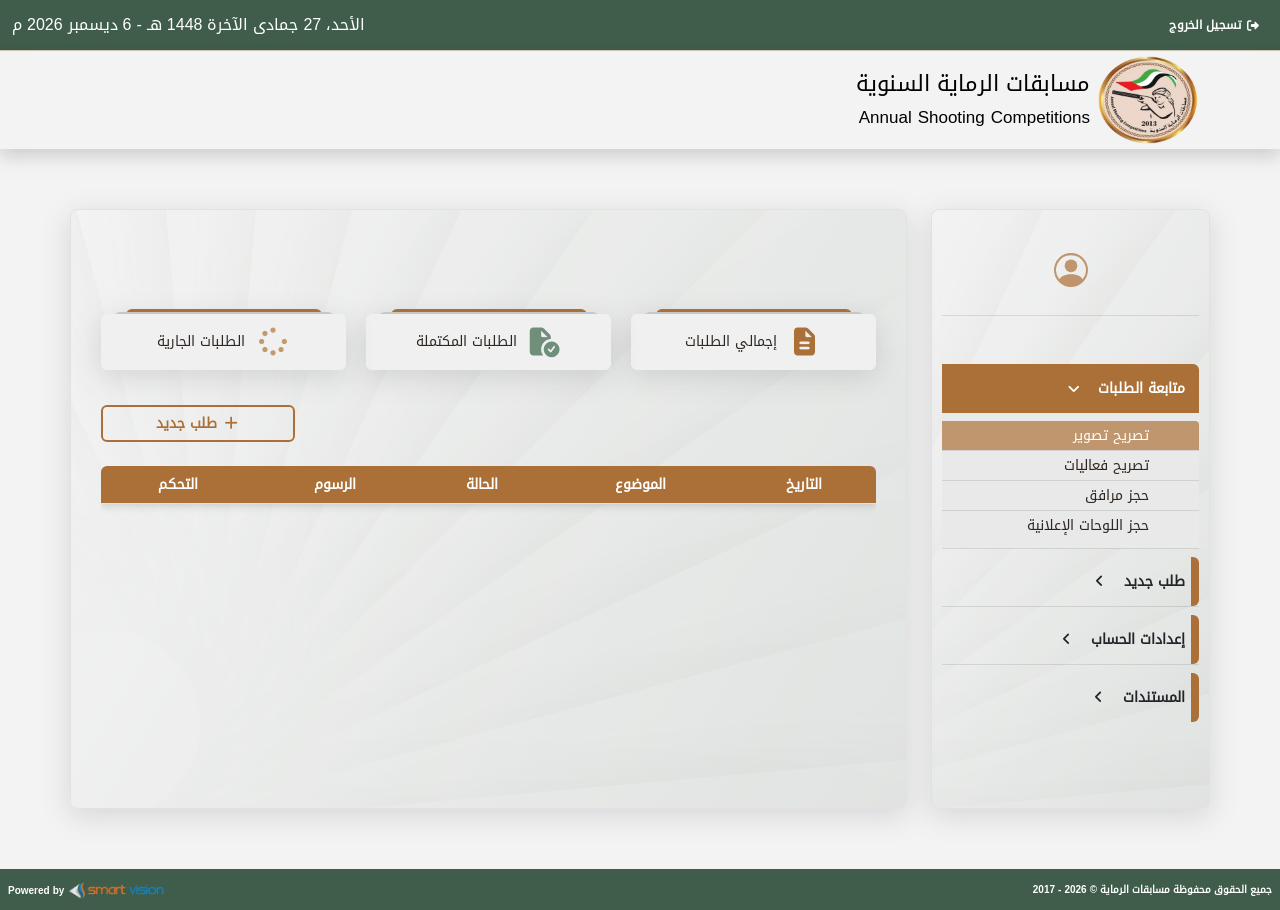
==== commit 4bce0899: "Implement Dashboard Layout" ====
--- a/dashboard.html
+++ b/dashboard.html
@@ -233,8 +233,16 @@
         </aside>
 
 
+        <div class="sidebar-head d-flex d-lg-none align-items-center justify-content-center position-relative gap-1 mb-3">
+            <svg xmlns="http://www.w3.org/2000/svg" width="18" height="18" fill="#ab7037b3" class="bi bi-person-circle" viewBox="0 0 16 16">
+                <path d="M11 6a3 3 0 1 1-6 0 3 3 0 0 1 6 0"/>
+                <path fill-rule="evenodd" d="M0 8a8 8 0 1 1 16 0A8 8 0 0 1 0 8m8-7a7 7 0 0 0-5.468 11.37C3.242 11.226 4.805 10 8 10s4.757 1.225 5.468 2.37A7 7 0 0 0 8 1"/>
+            </svg>
+            <span class="username fw-bold"></span>
+        </div>
 
         <main class="overflow-hidden position-relative overflow-hidden">
+
 
             <section id="tracking" class="tracking position-relative my-4">
                 <h3 class="section-heading fw-bold text-center position-relative"><span class="table-header"></span></h3>
--- a/css/main.css
+++ b/css/main.css
@@ -62,9 +62,9 @@
   transition: all 1s;
 }
 .main-btn:hover::before {
-  width: 160%;
-}
-.main-btn span, .main-btn a, .main-btn svg {
+    width: 160%;
+}
+.main-btn span, .main-btn a, .main-btn svg, .main-btn i {
     position: relative;
     z-index: 5;
 }
@@ -538,20 +538,23 @@
     border-left: 1px solid #e3e3e3;
     z-index: 10;
 }
-.login-pg .login-form form input, .forget-pass-pg .forget-pass-form input, .register-pg .register-form input:not([type="radio"]) {
+.login-pg .login-form form input, .forget-pass-pg .forget-pass-form input, 
+.register-pg .register-form input:not([type="radio"]), #settings input:not([type="radio"]) {
     padding-right: 35px;
 }
-.login-pg .login-form .right-side input:focus, .forget-pass-pg .forget-pass-form input:focus, .register-pg .register-form input:not([type="radio"]):focus {
+.login-pg .login-form .right-side input:focus, .forget-pass-pg .forget-pass-form input:focus, 
+.register-pg .register-form input:not([type="radio"]):focus, #settings input:not([type="radio"]):focus {
     border-color: var(--secondary-color);
     box-shadow: 0 0 0 .25rem rgb(171 112 55 / 32%);
 }
 .login-pg .login-form .right-side input:focus-visible, .forget-pass-pg .forget-pass-form input:focus-visible {
     outline: none;
 }
-.login-pg .login-form form svg, .forget-pass-pg .forget-pass-form svg, .register-pg .register-form svg {
+.login-pg .login-form form svg, .forget-pass-pg .forget-pass-form svg, .register-pg .register-form svg, #settings form svg {
     top: 62%;
 }
-.login-pg .login-form form .show-pass-btn, .register-pg .register-form .show-pass-btn {
+.login-pg .login-form form .show-pass-btn, .register-pg .register-form .show-pass-btn,
+#settings .show-pass-btn {
     top: 55%;
     left: 10px;
     opacity: 0.5;
@@ -574,6 +577,7 @@
 }
 
 
+
 /* Forget Password Page */
 .forget-pass-pg .forget-pass-form {
     min-height: 70vh;
@@ -585,18 +589,18 @@
 
 
 /* Register Page */
-.register-pg .register-form .radio-btns-signup {
+.radio-btns-signup, .radio-btns-dashboard {
     align-items: center;
 }
-.register-pg .form-check-input:checked {
+.form-check-input:checked {
     background-color: var(--secondary-color) !important;
     border-color: var(--secondary-color) !important;
 }
-.register-pg .form-check-input:focus {
+.form-check-input:focus {
     border-color: var(--secondary-color) !important;
     box-shadow: 0 0 0 .25rem rgb(171 112 55 / 20%) !important;
 }
-.register-pg .register-form .pass-alert {
+.register-pg .register-form .pass-alert, #settings .pass-alert {
     right: 5px;
     font-size: 10px;
     color: rgb(190, 0, 0);
@@ -774,7 +778,7 @@
     .login-pg .login-form .right-side, .register-pg .register-form .left-side {
         padding: 20px !important;
     }
-    .login-pg .login-form .right-side label, .forget-pass-pg form label, .register-pg .register-form label {
+    .login-pg .login-form .right-side label, .forget-pass-pg form label, .register-pg .register-form label, #settings label {
         font-size: 12px;
     }
     .login-pg .login-form form input, .forget-pass-pg form input, .register-pg .register-form input:not([type="radio"]) {
@@ -784,7 +788,8 @@
         justify-content: flex-start;
         align-items: center;
     }
-    .login-pg .login-form form .input-icon, .forget-pass-pg .forget-pass-form .input-icon, .register-pg .register-form .input-icon {
+    .login-pg .login-form form .input-icon, .forget-pass-pg .forget-pass-form .input-icon, .register-pg .register-form .input-icon,
+    #settings .input-icon {
         right: 4%;
     }
     
@@ -794,7 +799,7 @@
     }
 
     /* Register Page */
-    .register-pg .register-form .radio-btns-signup {
+    .radio-btns-signup, .radio-btns-dashboard {
         align-items: flex-start;
     }
     .register-pg .register-form .pass-alert {
@@ -924,14 +929,17 @@
     .login-pg .login-form .right-side, .register-pg .register-form .left-side {
         padding: 20px !important;
     }
-    .login-pg .login-form .right-side label, .register-pg .register-form label {
+    .login-pg .login-form .right-side label, .register-pg .register-form label, #settings form label {
         font-size: 12px;
     }
-    .login-pg .login-form form input, .register-pg .register-form input:not([type="radio"]) {
+    .login-pg .login-form form input, .register-pg .register-form input:not([type="radio"]), #settings input:not([type="radio"]) {
         font-size: 14px;
     }
-    .login-pg .login-form form .input-icon, .register-pg .register-form .input-icon {
+    .input-icon {
         right: 4%;
+    }
+    #settings .input-icon {
+        right: 8px;
     }
     .forget-pass-pg .forget-pass-form .input-icon {
         right: 2%;
@@ -1018,10 +1026,10 @@
     .login-pg .login-form .right-side, .register-pg .register-form .left-side {
         padding: 48px;
     }
-    .login-pg .login-form .right-side label, .register-pg .register-form label {
+    .login-pg .login-form .right-side label, .register-pg .register-form label, #settings label {
         font-size: 14px;
     }
-    .login-pg .login-form form .input-icon, .register-pg .register-form .input-icon {
+    .input-icon {
         right: 2%;
     }
     .forget-pass-pg .forget-pass-form .input-icon {
@@ -1045,4 +1053,9 @@
     .forget-pass-pg .forget-pass-form > button {
         margin-top: 2rem;
     }
-}+}
+
+
+
+
+
